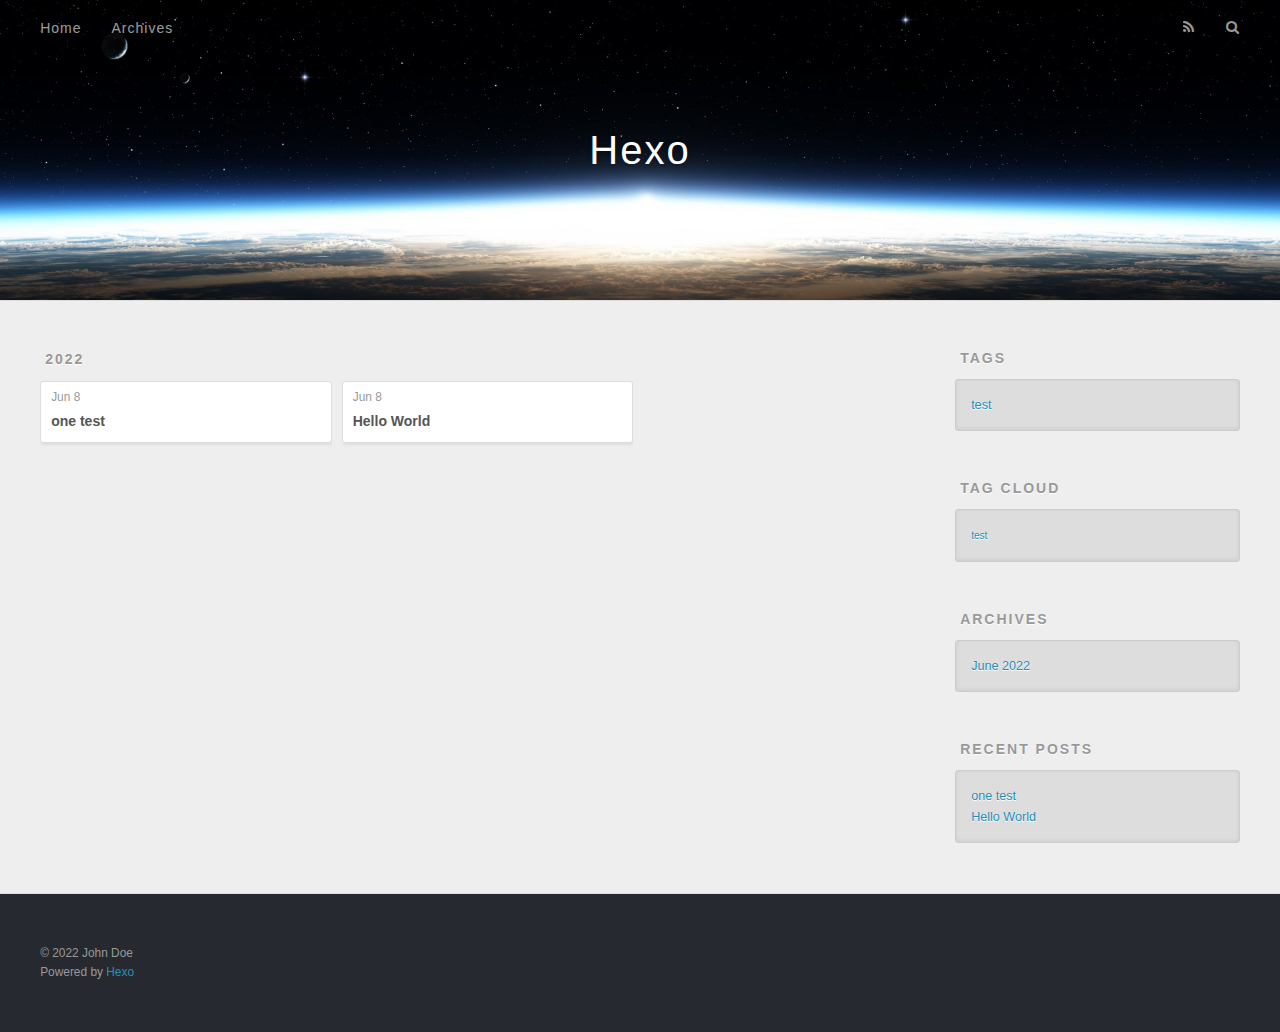
==== archives/index.html @ 31ae052a "Site updated: 2022-06-08 11:50:20" ====
<!DOCTYPE html>
<html>
<head>
  <meta charset="utf-8">
  

  
  <title>Archives | Hexo</title>
  <meta name="viewport" content="width=device-width, initial-scale=1, maximum-scale=1">
  <meta property="og:type" content="website">
<meta property="og:title" content="Hexo">
<meta property="og:url" content="http://example.com/archives/index.html">
<meta property="og:site_name" content="Hexo">
<meta property="og:locale" content="en_US">
<meta property="article:author" content="John Doe">
<meta name="twitter:card" content="summary">
  
    <link rel="alternate" href="/atom.xml" title="Hexo" type="application/atom+xml">
  
  
    <link rel="icon" href="/favicon.png">
  
  
    <link href="//fonts.googleapis.com/css?family=Source+Code+Pro" rel="stylesheet" type="text/css">
  
  
<link rel="stylesheet" href="/css/style.css">

<meta name="generator" content="Hexo 5.4.2"></head>

<body>
  <div id="container">
    <div id="wrap">
      <header id="header">
  <div id="banner"></div>
  <div id="header-outer" class="outer">
    <div id="header-title" class="inner">
      <h1 id="logo-wrap">
        <a href="/" id="logo">Hexo</a>
      </h1>
      
    </div>
    <div id="header-inner" class="inner">
      <nav id="main-nav">
        <a id="main-nav-toggle" class="nav-icon"></a>
        
          <a class="main-nav-link" href="/">Home</a>
        
          <a class="main-nav-link" href="/archives">Archives</a>
        
      </nav>
      <nav id="sub-nav">
        
          <a id="nav-rss-link" class="nav-icon" href="/atom.xml" title="RSS Feed"></a>
        
        <a id="nav-search-btn" class="nav-icon" title="Search"></a>
      </nav>
      <div id="search-form-wrap">
        <form action="//google.com/search" method="get" accept-charset="UTF-8" class="search-form"><input type="search" name="q" class="search-form-input" placeholder="Search"><button type="submit" class="search-form-submit">&#xF002;</button><input type="hidden" name="sitesearch" value="http://example.com"></form>
      </div>
    </div>
  </div>
</header>
      <div class="outer">
        <section id="main">
  
  
    
    
      
      
      <section class="archives-wrap">
        <div class="archive-year-wrap">
          <a href="/archives/2022" class="archive-year">2022</a>
        </div>
        <div class="archives">
    
    <article class="archive-article archive-type-post">
  <div class="archive-article-inner">
    <header class="archive-article-header">
      <a href="/2022/06/08/one-test/" class="archive-article-date">
  <time datetime="2022-06-08T03:09:24.000Z" itemprop="datePublished">Jun 8</time>
</a>
      
  
    <h1 itemprop="name">
      <a class="archive-article-title" href="/2022/06/08/one-test/">one test</a>
    </h1>
  

    </header>
  </div>
</article>
  
    
    
    <article class="archive-article archive-type-post">
  <div class="archive-article-inner">
    <header class="archive-article-header">
      <a href="/2022/06/08/hello-world/" class="archive-article-date">
  <time datetime="2022-06-07T18:07:45.039Z" itemprop="datePublished">Jun 8</time>
</a>
      
  
    <h1 itemprop="name">
      <a class="archive-article-title" href="/2022/06/08/hello-world/">Hello World</a>
    </h1>
  

    </header>
  </div>
</article>
  
  
    </div></section>
  


</section>
        
          <aside id="sidebar">
  
    

  
    
  <div class="widget-wrap">
    <h3 class="widget-title">Tags</h3>
    <div class="widget">
      <ul class="tag-list" itemprop="keywords"><li class="tag-list-item"><a class="tag-list-link" href="/tags/test/" rel="tag">test</a></li></ul>
    </div>
  </div>


  
    
  <div class="widget-wrap">
    <h3 class="widget-title">Tag Cloud</h3>
    <div class="widget tagcloud">
      <a href="/tags/test/" style="font-size: 10px;">test</a>
    </div>
  </div>

  
    
  <div class="widget-wrap">
    <h3 class="widget-title">Archives</h3>
    <div class="widget">
      <ul class="archive-list"><li class="archive-list-item"><a class="archive-list-link" href="/archives/2022/06/">June 2022</a></li></ul>
    </div>
  </div>


  
    
  <div class="widget-wrap">
    <h3 class="widget-title">Recent Posts</h3>
    <div class="widget">
      <ul>
        
          <li>
            <a href="/2022/06/08/one-test/">one test</a>
          </li>
        
          <li>
            <a href="/2022/06/08/hello-world/">Hello World</a>
          </li>
        
      </ul>
    </div>
  </div>

  
</aside>
        
      </div>
      <footer id="footer">
  
  <div class="outer">
    <div id="footer-info" class="inner">
      &copy; 2022 John Doe<br>
      Powered by <a href="http://hexo.io/" target="_blank">Hexo</a>
    </div>
  </div>
</footer>
    </div>
    <nav id="mobile-nav">
  
    <a href="/" class="mobile-nav-link">Home</a>
  
    <a href="/archives" class="mobile-nav-link">Archives</a>
  
</nav>
    

<script src="//ajax.googleapis.com/ajax/libs/jquery/2.0.3/jquery.min.js"></script>


  
<link rel="stylesheet" href="/fancybox/jquery.fancybox.css">

  
<script src="/fancybox/jquery.fancybox.pack.js"></script>




<script src="/js/script.js"></script>




  </div>
</body>
</html>
---- css/style.css ----
body {
  width: 100%;
}
body:before,
body:after {
  content: "";
  display: table;
}
body:after {
  clear: both;
}
html,
body,
div,
span,
applet,
object,
iframe,
h1,
h2,
h3,
h4,
h5,
h6,
p,
blockquote,
pre,
a,
abbr,
acronym,
address,
big,
cite,
code,
del,
dfn,
em,
img,
ins,
kbd,
q,
s,
samp,
small,
strike,
strong,
sub,
sup,
tt,
var,
dl,
dt,
dd,
ol,
ul,
li,
fieldset,
form,
label,
legend,
table,
caption,
tbody,
tfoot,
thead,
tr,
th,
td {
  margin: 0;
  padding: 0;
  border: 0;
  outline: 0;
  font-weight: inherit;
  font-style: inherit;
  font-family: inherit;
  font-size: 100%;
  vertical-align: baseline;
}
body {
  line-height: 1;
  color: #000;
  background: #fff;
}
ol,
ul {
  list-style: none;
}
table {
  border-collapse: separate;
  border-spacing: 0;
  vertical-align: middle;
}
caption,
th,
td {
  text-align: left;
  font-weight: normal;
  vertical-align: middle;
}
a img {
  border: none;
}
input,
button {
  margin: 0;
  padding: 0;
}
input::-moz-focus-inner,
button::-moz-focus-inner {
  border: 0;
  padding: 0;
}
@font-face {
  font-family: FontAwesome;
  font-style: normal;
  font-weight: normal;
  src: url("fonts/fontawesome-webfont.eot?v=#4.0.3");
  src: url("fonts/fontawesome-webfont.eot?#iefix&v=#4.0.3") format("embedded-opentype"), url("fonts/fontawesome-webfont.woff?v=#4.0.3") format("woff"), url("fonts/fontawesome-webfont.ttf?v=#4.0.3") format("truetype"), url("fonts/fontawesome-webfont.svg#fontawesomeregular?v=#4.0.3") format("svg");
}
html,
body,
#container {
  height: 100%;
}
body {
  background: #eee;
  font: 14px -apple-system, BlinkMacSystemFont, "Segoe UI", "Roboto", "Oxygen", "Ubuntu", "Cantarell", "Fira Sans", "Droid Sans", "Helvetica Neue", sans-serif;
  -webkit-text-size-adjust: 100%;
}
.outer {
  max-width: 1220px;
  margin: 0 auto;
  padding: 0 20px;
}
.outer:before,
.outer:after {
  content: "";
  display: table;
}
.outer:after {
  clear: both;
}
.inner {
  display: inline;
  float: left;
  width: 98.33333333333333%;
  margin: 0 0.833333333333333%;
}
.left,
.alignleft {
  float: left;
}
.right,
.alignright {
  float: right;
}
.clear {
  clear: both;
}
#container {
  position: relative;
}
.mobile-nav-on {
  overflow: hidden;
}
#wrap {
  height: 100%;
  width: 100%;
  position: absolute;
  top: 0;
  left: 0;
  -webkit-transition: 0.2s ease-out;
  -moz-transition: 0.2s ease-out;
  -ms-transition: 0.2s ease-out;
  transition: 0.2s ease-out;
  z-index: 1;
  background: #eee;
}
.mobile-nav-on #wrap {
  left: 280px;
}
@media screen and (min-width: 768px) {
  #main {
    display: inline;
    float: left;
    width: 73.33333333333333%;
    margin: 0 0.833333333333333%;
  }
}
.article-date,
.article-category-link,
.archive-year,
.widget-title {
  text-decoration: none;
  text-transform: uppercase;
  letter-spacing: 2px;
  color: #999;
  margin-bottom: 1em;
  margin-left: 5px;
  line-height: 1em;
  text-shadow: 0 1px #fff;
  font-weight: bold;
}
.article-inner,
.archive-article-inner {
  background: #fff;
  -webkit-box-shadow: 1px 2px 3px #ddd;
  box-shadow: 1px 2px 3px #ddd;
  border: 1px solid #ddd;
  border-radius: 3px;
}
.article-entry h1,
.widget h1 {
  font-size: 2em;
}
.article-entry h2,
.widget h2 {
  font-size: 1.5em;
}
.article-entry h3,
.widget h3 {
  font-size: 1.3em;
}
.article-entry h4,
.widget h4 {
  font-size: 1.2em;
}
.article-entry h5,
.widget h5 {
  font-size: 1em;
}
.article-entry h6,
.widget h6 {
  font-size: 1em;
  color: #999;
}
.article-entry hr,
.widget hr {
  border: 1px dashed #ddd;
}
.article-entry strong,
.widget strong {
  font-weight: bold;
}
.article-entry em,
.widget em,
.article-entry cite,
.widget cite {
  font-style: italic;
}
.article-entry sup,
.widget sup,
.article-entry sub,
.widget sub {
  font-size: 0.75em;
  line-height: 0;
  position: relative;
  vertical-align: baseline;
}
.article-entry sup,
.widget sup {
  top: -0.5em;
}
.article-entry sub,
.widget sub {
  bottom: -0.2em;
}
.article-entry small,
.widget small {
  font-size: 0.85em;
}
.article-entry acronym,
.widget acronym,
.article-entry abbr,
.widget abbr {
  border-bottom: 1px dotted;
}
.article-entry ul,
.widget ul,
.article-entry ol,
.widget ol,
.article-entry dl,
.widget dl {
  margin: 0 20px;
  line-height: 1.6em;
}
.article-entry ul ul,
.widget ul ul,
.article-entry ol ul,
.widget ol ul,
.article-entry ul ol,
.widget ul ol,
.article-entry ol ol,
.widget ol ol {
  margin-top: 0;
  margin-bottom: 0;
}
.article-entry ul,
.widget ul {
  list-style: disc;
}
.article-entry ol,
.widget ol {
  list-style: decimal;
}
.article-entry dt,
.widget dt {
  font-weight: bold;
}
#header {
  height: 300px;
  position: relative;
  border-bottom: 1px solid #ddd;
}
#header:before,
#header:after {
  content: "";
  position: absolute;
  left: 0;
  right: 0;
  height: 40px;
}
#header:before {
  top: 0;
  background: -webkit-linear-gradient(rgba(0,0,0,0.2), transparent);
  background: -moz-linear-gradient(rgba(0,0,0,0.2), transparent);
  background: -ms-linear-gradient(rgba(0,0,0,0.2), transparent);
  background: linear-gradient(rgba(0,0,0,0.2), transparent);
}
#header:after {
  bottom: 0;
  background: -webkit-linear-gradient(transparent, rgba(0,0,0,0.2));
  background: -moz-linear-gradient(transparent, rgba(0,0,0,0.2));
  background: -ms-linear-gradient(transparent, rgba(0,0,0,0.2));
  background: linear-gradient(transparent, rgba(0,0,0,0.2));
}
#header-outer {
  height: 100%;
  position: relative;
}
#header-inner {
  position: relative;
  overflow: hidden;
}
#banner {
  position: absolute;
  top: 0;
  left: 0;
  width: 100%;
  height: 100%;
  background: url("images/banner.jpg") center #000;
  background-size: cover;
  z-index: -1;
}
#header-title {
  text-align: center;
  height: 40px;
  position: absolute;
  top: 50%;
  left: 0;
  margin-top: -20px;
}
#logo,
#subtitle {
  text-decoration: none;
  color: #fff;
  font-weight: 300;
  text-shadow: 0 1px 4px rgba(0,0,0,0.3);
}
#logo {
  font-size: 40px;
  line-height: 40px;
  letter-spacing: 2px;
}
#subtitle {
  font-size: 16px;
  line-height: 16px;
  letter-spacing: 1px;
}
#subtitle-wrap {
  margin-top: 16px;
}
#main-nav {
  float: left;
  margin-left: -15px;
}
.nav-icon,
.main-nav-link {
  float: left;
  color: #fff;
  opacity: 0.6;
  text-decoration: none;
  text-shadow: 0 1px rgba(0,0,0,0.2);
  -webkit-transition: opacity 0.2s;
  -moz-transition: opacity 0.2s;
  -ms-transition: opacity 0.2s;
  transition: opacity 0.2s;
  display: block;
  padding: 20px 15px;
}
.nav-icon:hover,
.main-nav-link:hover {
  opacity: 1;
}
.nav-icon {
  font-family: FontAwesome;
  text-align: center;
  font-size: 14px;
  width: 14px;
  height: 14px;
  padding: 20px 15px;
  position: relative;
  cursor: pointer;
}
.main-nav-link {
  font-weight: 300;
  letter-spacing: 1px;
}
@media screen and (max-width: 479px) {
  .main-nav-link {
    display: none;
  }
}
#main-nav-toggle {
  display: none;
}
#main-nav-toggle:before {
  content: "\f0c9";
}
@media screen and (max-width: 479px) {
  #main-nav-toggle {
    display: block;
  }
}
#sub-nav {
  float: right;
  margin-right: -15px;
}
#nav-rss-link:before {
  content: "\f09e";
}
#nav-search-btn:before {
  content: "\f002";
}
#search-form-wrap {
  position: absolute;
  top: 15px;
  width: 150px;
  height: 30px;
  right: -150px;
  opacity: 0;
  -webkit-transition: 0.2s ease-out;
  -moz-transition: 0.2s ease-out;
  -ms-transition: 0.2s ease-out;
  transition: 0.2s ease-out;
}
#search-form-wrap.on {
  opacity: 1;
  right: 0;
}
@media screen and (max-width: 479px) {
  #search-form-wrap {
    width: 100%;
    right: -100%;
  }
}
.search-form {
  position: absolute;
  top: 0;
  left: 0;
  right: 0;
  background: #fff;
  padding: 5px 15px;
  border-radius: 15px;
  -webkit-box-shadow: 0 0 10px rgba(0,0,0,0.3);
  box-shadow: 0 0 10px rgba(0,0,0,0.3);
}
.search-form-input {
  border: none;
  background: none;
  color: #555;
  width: 100%;
  font: 13px -apple-system, BlinkMacSystemFont, "Segoe UI", "Roboto", "Oxygen", "Ubuntu", "Cantarell", "Fira Sans", "Droid Sans", "Helvetica Neue", sans-serif;
  outline: none;
}
.search-form-input::-webkit-search-results-decoration,
.search-form-input::-webkit-search-cancel-button {
  -webkit-appearance: none;
}
.search-form-submit {
  position: absolute;
  top: 50%;
  right: 10px;
  margin-top: -7px;
  font: 13px FontAwesome;
  border: none;
  background: none;
  color: #bbb;
  cursor: pointer;
}
.search-form-submit:hover,
.search-form-submit:focus {
  color: #777;
}
.article {
  margin: 50px 0;
}
.article-inner {
  overflow: hidden;
}
.article-meta:before,
.article-meta:after {
  content: "";
  display: table;
}
.article-meta:after {
  clear: both;
}
.article-date {
  float: left;
}
.article-category {
  float: left;
  line-height: 1em;
  color: #ccc;
  text-shadow: 0 1px #fff;
  margin-left: 8px;
}
.article-category:before {
  content: "\2022";
}
.article-category-link {
  margin: 0 12px 1em;
}
.article-header {
  padding: 20px 20px 0;
}
.article-title {
  text-decoration: none;
  font-size: 2em;
  font-weight: bold;
  color: #555;
  line-height: 1.1em;
  -webkit-transition: color 0.2s;
  -moz-transition: color 0.2s;
  -ms-transition: color 0.2s;
  transition: color 0.2s;
}
a.article-title:hover {
  color: #258fb8;
}
.article-entry {
  color: #555;
  padding: 0 20px;
}
.article-entry:before,
.article-entry:after {
  content: "";
  display: table;
}
.article-entry:after {
  clear: both;
}
.article-entry p,
.article-entry table {
  line-height: 1.6em;
  margin: 1.6em 0;
}
.article-entry h1,
.article-entry h2,
.article-entry h3,
.article-entry h4,
.article-entry h5,
.article-entry h6 {
  font-weight: bold;
}
.article-entry h1,
.article-entry h2,
.article-entry h3,
.article-entry h4,
.article-entry h5,
.article-entry h6 {
  line-height: 1.1em;
  margin: 1.1em 0;
}
.article-entry a {
  color: #258fb8;
  text-decoration: none;
}
.article-entry a:hover {
  text-decoration: underline;
}
.article-entry ul,
.article-entry ol,
.article-entry dl {
  margin-top: 1.6em;
  margin-bottom: 1.6em;
}
.article-entry img,
.article-entry video {
  max-width: 100%;
  height: auto;
  display: block;
  margin: auto;
}
.article-entry iframe {
  border: none;
}
.article-entry table {
  width: 100%;
  border-collapse: collapse;
  border-spacing: 0;
}
.article-entry th {
  font-weight: bold;
  border-bottom: 3px solid #ddd;
  padding-bottom: 0.5em;
}
.article-entry td {
  border-bottom: 1px solid #ddd;
  padding: 10px 0;
}
.article-entry blockquote {
  font-family: Georgia, "Times New Roman", serif;
  font-size: 1.4em;
  margin: 1.6em 20px;
  text-align: center;
}
.article-entry blockquote footer {
  font-size: 14px;
  margin: 1.6em 0;
  font-family: -apple-system, BlinkMacSystemFont, "Segoe UI", "Roboto", "Oxygen", "Ubuntu", "Cantarell", "Fira Sans", "Droid Sans", "Helvetica Neue", sans-serif;
}
.article-entry blockquote footer cite:before {
  content: "—";
  padding: 0 0.5em;
}
.article-entry .pullquote {
  text-align: left;
  width: 45%;
  margin: 0;
}
.article-entry .pullquote.left {
  margin-left: 0.5em;
  margin-right: 1em;
}
.article-entry .pullquote.right {
  margin-right: 0.5em;
  margin-left: 1em;
}
.article-entry .caption {
  color: #999;
  display: block;
  font-size: 0.9em;
  margin-top: 0.5em;
  position: relative;
  text-align: center;
}
.article-entry .video-container {
  position: relative;
  padding-top: 56.25%;
  height: 0;
  overflow: hidden;
}
.article-entry .video-container iframe,
.article-entry .video-container object,
.article-entry .video-container embed {
  position: absolute;
  top: 0;
  left: 0;
  width: 100%;
  height: 100%;
  margin-top: 0;
}
.article-more-link a {
  display: inline-block;
  line-height: 1em;
  padding: 6px 15px;
  border-radius: 15px;
  background: #eee;
  color: #999;
  text-shadow: 0 1px #fff;
  text-decoration: none;
}
.article-more-link a:hover {
  background: #258fb8;
  color: #fff;
  text-decoration: none;
  text-shadow: 0 1px #1e7293;
}
.article-footer {
  font-size: 0.85em;
  line-height: 1.6em;
  border-top: 1px solid #ddd;
  padding-top: 1.6em;
  margin: 0 20px 20px;
}
.article-footer:before,
.article-footer:after {
  content: "";
  display: table;
}
.article-footer:after {
  clear: both;
}
.article-footer a {
  color: #999;
  text-decoration: none;
}
.article-footer a:hover {
  color: #555;
}
.article-tag-list-item {
  float: left;
  margin-right: 10px;
}
.article-tag-list-link:before {
  content: "#";
}
.article-comment-link {
  float: right;
}
.article-comment-link:before {
  content: "\f075";
  font-family: FontAwesome;
  padding-right: 8px;
}
.article-share-link {
  cursor: pointer;
  float: right;
  margin-left: 20px;
}
.article-share-link:before {
  content: "\f064";
  font-family: FontAwesome;
  padding-right: 6px;
}
#article-nav {
  position: relative;
}
#article-nav:before,
#article-nav:after {
  content: "";
  display: table;
}
#article-nav:after {
  clear: both;
}
@media screen and (min-width: 768px) {
  #article-nav {
    margin: 50px 0;
  }
  #article-nav:before {
    width: 8px;
    height: 8px;
    position: absolute;
    top: 50%;
    left: 50%;
    margin-top: -4px;
    margin-left: -4px;
    content: "";
    border-radius: 50%;
    background: #ddd;
    -webkit-box-shadow: 0 1px 2px #fff;
    box-shadow: 0 1px 2px #fff;
  }
}
.article-nav-link-wrap {
  text-decoration: none;
  text-shadow: 0 1px #fff;
  color: #999;
  -webkit-box-sizing: border-box;
  -moz-box-sizing: border-box;
  box-sizing: border-box;
  margin-top: 50px;
  text-align: center;
  display: block;
}
.article-nav-link-wrap:hover {
  color: #555;
}
@media screen and (min-width: 768px) {
  .article-nav-link-wrap {
    width: 50%;
    margin-top: 0;
  }
}
@media screen and (min-width: 768px) {
  #article-nav-newer {
    float: left;
    text-align: right;
    padding-right: 20px;
  }
}
@media screen and (min-width: 768px) {
  #article-nav-older {
    float: right;
    text-align: left;
    padding-left: 20px;
  }
}
.article-nav-caption {
  text-transform: uppercase;
  letter-spacing: 2px;
  color: #ddd;
  line-height: 1em;
  font-weight: bold;
}
#article-nav-newer .article-nav-caption {
  margin-right: -2px;
}
.article-nav-title {
  font-size: 0.85em;
  line-height: 1.6em;
  margin-top: 0.5em;
}
.article-share-box {
  position: absolute;
  display: none;
  background: #fff;
  -webkit-box-shadow: 1px 2px 10px rgba(0,0,0,0.2);
  box-shadow: 1px 2px 10px rgba(0,0,0,0.2);
  border-radius: 3px;
  margin-left: -145px;
  overflow: hidden;
  z-index: 1;
}
.article-share-box.on {
  display: block;
}
.article-share-input {
  width: 100%;
  background: none;
  -webkit-box-sizing: border-box;
  -moz-box-sizing: border-box;
  box-sizing: border-box;
  font: 14px -apple-system, BlinkMacSystemFont, "Segoe UI", "Roboto", "Oxygen", "Ubuntu", "Cantarell", "Fira Sans", "Droid Sans", "Helvetica Neue", sans-serif;
  padding: 0 15px;
  color: #555;
  outline: none;
  border: 1px solid #ddd;
  border-radius: 3px 3px 0 0;
  height: 36px;
  line-height: 36px;
}
.article-share-links {
  background: #eee;
}
.article-share-links:before,
.article-share-links:after {
  content: "";
  display: table;
}
.article-share-links:after {
  clear: both;
}
.article-share-twitter,
.article-share-facebook,
.article-share-pinterest,
.article-share-google {
  width: 50px;
  height: 36px;
  display: block;
  float: left;
  position: relative;
  color: #999;
  text-shadow: 0 1px #fff;
}
.article-share-twitter:before,
.article-share-facebook:before,
.article-share-pinterest:before,
.article-share-google:before {
  font-size: 20px;
  font-family: FontAwesome;
  width: 20px;
  height: 20px;
  position: absolute;
  top: 50%;
  left: 50%;
  margin-top: -10px;
  margin-left: -10px;
  text-align: center;
}
.article-share-twitter:hover,
.article-share-facebook:hover,
.article-share-pinterest:hover,
.article-share-google:hover {
  color: #fff;
}
.article-share-twitter:before {
  content: "\f099";
}
.article-share-twitter:hover {
  background: #00aced;
  text-shadow: 0 1px #008abe;
}
.article-share-facebook:before {
  content: "\f09a";
}
.article-share-facebook:hover {
  background: #3b5998;
  text-shadow: 0 1px #2f477a;
}
.article-share-pinterest:before {
  content: "\f0d2";
}
.article-share-pinterest:hover {
  background: #cb2027;
  text-shadow: 0 1px #a21a1f;
}
.article-share-google:before {
  content: "\f0d5";
}
.article-share-google:hover {
  background: #dd4b39;
  text-shadow: 0 1px #be3221;
}
.article-gallery {
  background: #000;
  position: relative;
}
.article-gallery-photos {
  position: relative;
  overflow: hidden;
}
.article-gallery-img {
  display: none;
  max-width: 100%;
}
.article-gallery-img:first-child {
  display: block;
}
.article-gallery-img.loaded {
  position: absolute;
  display: block;
}
.article-gallery-img img {
  display: block;
  max-width: 100%;
  margin: 0 auto;
}
#comments {
  background: #fff;
  -webkit-box-shadow: 1px 2px 3px #ddd;
  box-shadow: 1px 2px 3px #ddd;
  padding: 20px;
  border: 1px solid #ddd;
  border-radius: 3px;
  margin: 50px 0;
}
#comments a {
  color: #258fb8;
}
.archives-wrap {
  margin: 50px 0;
}
.archives:before,
.archives:after {
  content: "";
  display: table;
}
.archives:after {
  clear: both;
}
.archive-year-wrap {
  margin-bottom: 1em;
}
.archives {
  -webkit-column-gap: 10px;
  -moz-column-gap: 10px;
  column-gap: 10px;
}
@media screen and (min-width: 480px) and (max-width: 767px) {
  .archives {
    -webkit-column-count: 2;
    -moz-column-count: 2;
    column-count: 2;
  }
}
@media screen and (min-width: 768px) {
  .archives {
    -webkit-column-count: 3;
    -moz-column-count: 3;
    column-count: 3;
  }
}
.archive-article {
  -webkit-column-break-inside: avoid;
  page-break-inside: avoid;
  overflow: hidden;
  break-inside: avoid-column;
}
.archive-article-inner {
  padding: 10px;
  margin-bottom: 15px;
}
.archive-article-title {
  text-decoration: none;
  font-weight: bold;
  color: #555;
  -webkit-transition: color 0.2s;
  -moz-transition: color 0.2s;
  -ms-transition: color 0.2s;
  transition: color 0.2s;
  line-height: 1.6em;
}
.archive-article-title:hover {
  color: #258fb8;
}
.archive-article-footer {
  margin-top: 1em;
}
.archive-article-date {
  color: #999;
  text-decoration: none;
  font-size: 0.85em;
  line-height: 1em;
  margin-bottom: 0.5em;
  display: block;
}
#page-nav {
  margin: 50px auto;
  background: #fff;
  -webkit-box-shadow: 1px 2px 3px #ddd;
  box-shadow: 1px 2px 3px #ddd;
  border: 1px solid #ddd;
  border-radius: 3px;
  text-align: center;
  color: #999;
  overflow: hidden;
}
#page-nav:before,
#page-nav:after {
  content: "";
  display: table;
}
#page-nav:after {
  clear: both;
}
#page-nav a,
#page-nav span {
  padding: 10px 20px;
  line-height: 1;
  height: 2ex;
}
#page-nav a {
  color: #999;
  text-decoration: none;
}
#page-nav a:hover {
  background: #999;
  color: #fff;
}
#page-nav .prev {
  float: left;
}
#page-nav .next {
  float: right;
}
#page-nav .page-number {
  display: inline-block;
}
@media screen and (max-width: 479px) {
  #page-nav .page-number {
    display: none;
  }
}
#page-nav .current {
  color: #555;
  font-weight: bold;
}
#page-nav .space {
  color: #ddd;
}
#footer {
  background: #262a30;
  padding: 50px 0;
  border-top: 1px solid #ddd;
  color: #999;
}
#footer a {
  color: #258fb8;
  text-decoration: none;
}
#footer a:hover {
  text-decoration: underline;
}
#footer-info {
  line-height: 1.6em;
  font-size: 0.85em;
}
.article-entry pre,
.article-entry .highlight {
  background: #2d2d2d;
  margin: 0 -20px;
  padding: 15px 20px;
  border-style: solid;
  border-color: #ddd;
  border-width: 1px 0;
  overflow: auto;
  color: #ccc;
  line-height: 22.400000000000002px;
}
.article-entry .highlight .gutter pre,
.article-entry .gist .gist-file .gist-data .line-numbers {
  color: #666;
  font-size: 0.85em;
}
.article-entry pre,
.article-entry code {
  font-family: "Source Code Pro", Consolas, Monaco, Menlo, Consolas, monospace;
}
.article-entry code {
  background: #eee;
  text-shadow: 0 1px #fff;
  padding: 0 0.3em;
}
.article-entry pre code {
  background: none;
  text-shadow: none;
  padding: 0;
}
.article-entry .highlight pre {
  border: none;
  margin: 0;
  padding: 0;
}
.article-entry .highlight table {
  margin: 0;
  width: auto;
}
.article-entry .highlight td {
  border: none;
  padding: 0;
}
.article-entry .highlight figcaption {
  font-size: 0.85em;
  color: #999;
  line-height: 1em;
  margin-bottom: 1em;
}
.article-entry .highlight figcaption:before,
.article-entry .highlight figcaption:after {
  content: "";
  display: table;
}
.article-entry .highlight figcaption:after {
  clear: both;
}
.article-entry .highlight figcaption a {
  float: right;
}
.article-entry .highlight .gutter pre {
  text-align: right;
  padding-right: 20px;
}
.article-entry .highlight .line {
  height: 22.400000000000002px;
}
.article-entry .highlight .line.marked {
  background: #515151;
}
.article-entry .gist {
  margin: 0 -20px;
  border-style: solid;
  border-color: #ddd;
  border-width: 1px 0;
  background: #2d2d2d;
  padding: 15px 20px 15px 0;
}
.article-entry .gist .gist-file {
  border: none;
  font-family: "Source Code Pro", Consolas, Monaco, Menlo, Consolas, monospace;
  margin: 0;
}
.article-entry .gist .gist-file .gist-data {
  background: none;
  border: none;
}
.article-entry .gist .gist-file .gist-data .line-numbers {
  background: none;
  border: none;
  padding: 0 20px 0 0;
}
.article-entry .gist .gist-file .gist-data .line-data {
  padding: 0 !important;
}
.article-entry .gist .gist-file .highlight {
  margin: 0;
  padding: 0;
  border: none;
}
.article-entry .gist .gist-file .gist-meta {
  background: #2d2d2d;
  color: #999;
  font: 0.85em -apple-system, BlinkMacSystemFont, "Segoe UI", "Roboto", "Oxygen", "Ubuntu", "Cantarell", "Fira Sans", "Droid Sans", "Helvetica Neue", sans-serif;
  text-shadow: 0 0;
  padding: 0;
  margin-top: 1em;
  margin-left: 20px;
}
.article-entry .gist .gist-file .gist-meta a {
  color: #258fb8;
  font-weight: normal;
}
.article-entry .gist .gist-file .gist-meta a:hover {
  text-decoration: underline;
}
pre .comment,
pre .title {
  color: #999;
}
pre .variable,
pre .attribute,
pre .tag,
pre .regexp,
pre .ruby .constant,
pre .xml .tag .title,
pre .xml .pi,
pre .xml .doctype,
pre .html .doctype,
pre .css .id,
pre .css .class,
pre .css .pseudo {
  color: #f2777a;
}
pre .number,
pre .preprocessor,
pre .built_in,
pre .literal,
pre .params,
pre .constant {
  color: #f99157;
}
pre .class,
pre .ruby .class .title,
pre .css .rules .attribute {
  color: #9c9;
}
pre .string,
pre .value,
pre .inheritance,
pre .header,
pre .ruby .symbol,
pre .xml .cdata {
  color: #9c9;
}
pre .css .hexcolor {
  color: #6cc;
}
pre .function,
pre .python .decorator,
pre .python .title,
pre .ruby .function .title,
pre .ruby .title .keyword,
pre .perl .sub,
pre .javascript .title,
pre .coffeescript .title {
  color: #69c;
}
pre .keyword,
pre .javascript .function {
  color: #c9c;
}
@media screen and (max-width: 479px) {
  #mobile-nav {
    position: absolute;
    top: 0;
    left: 0;
    width: 280px;
    height: 100%;
    background: #191919;
    border-right: 1px solid #fff;
  }
}
@media screen and (max-width: 479px) {
  .mobile-nav-link {
    display: block;
    color: #999;
    text-decoration: none;
    padding: 15px 20px;
    font-weight: bold;
  }
  .mobile-nav-link:hover {
    color: #fff;
  }
}
@media screen and (min-width: 768px) {
  #sidebar {
    display: inline;
    float: left;
    width: 23.333333333333332%;
    margin: 0 0.833333333333333%;
  }
}
.widget-wrap {
  margin: 50px 0;
}
.widget {
  color: #777;
  text-shadow: 0 1px #fff;
  background: #ddd;
  -webkit-box-shadow: 0 -1px 4px #ccc inset;
  box-shadow: 0 -1px 4px #ccc inset;
  border: 1px solid #ccc;
  padding: 15px;
  border-radius: 3px;
}
.widget a {
  color: #258fb8;
  text-decoration: none;
}
.widget a:hover {
  text-decoration: underline;
}
.widget ul ul,
.widget ol ul,
.widget dl ul,
.widget ul ol,
.widget ol ol,
.widget dl ol,
.widget ul dl,
.widget ol dl,
.widget dl dl {
  margin-left: 15px;
  list-style: disc;
}
.widget {
  line-height: 1.6em;
  word-wrap: break-word;
  font-size: 0.9em;
}
.widget ul,
.widget ol {
  list-style: none;
  margin: 0;
}
.widget ul ul,
.widget ol ul,
.widget ul ol,
.widget ol ol {
  margin: 0 20px;
}
.widget ul ul,
.widget ol ul {
  list-style: disc;
}
.widget ul ol,
.widget ol ol {
  list-style: decimal;
}
.category-list-count,
.tag-list-count,
.archive-list-count {
  padding-left: 5px;
  color: #999;
  font-size: 0.85em;
}
.category-list-count:before,
.tag-list-count:before,
.archive-list-count:before {
  content: "(";
}
.category-list-count:after,
.tag-list-count:after,
.archive-list-count:after {
  content: ")";
}
.tagcloud a {
  margin-right: 5px;
  display: inline-block;
}
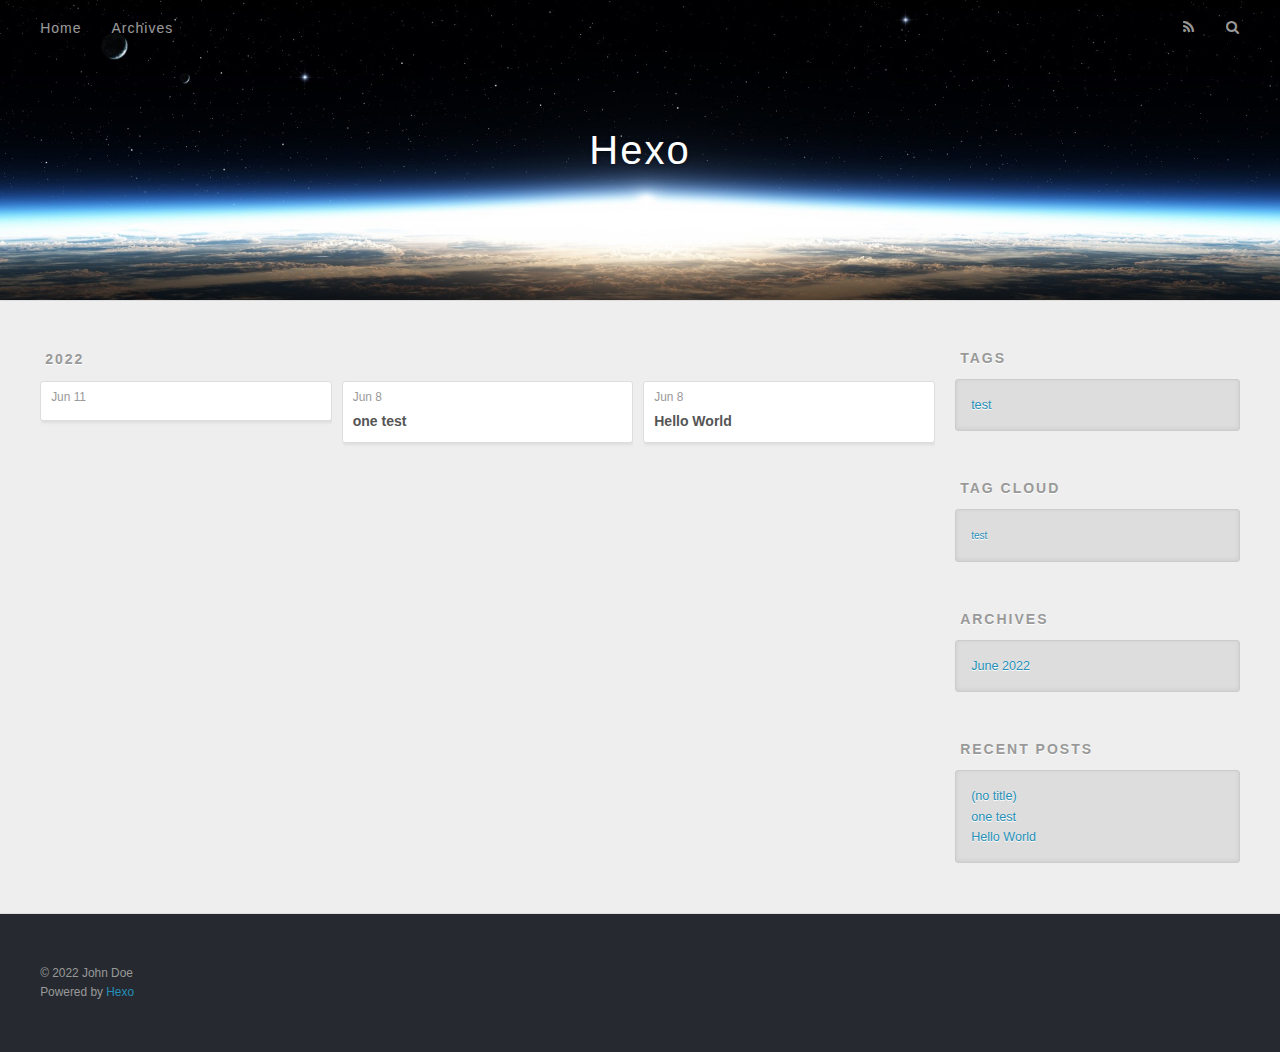
==== commit 172e9b3a: "Site updated: 2022-06-11 00:57:45" ====
--- a/archives/index.html
+++ b/archives/index.html
@@ -78,6 +78,19 @@
     <article class="archive-article archive-type-post">
   <div class="archive-article-inner">
     <header class="archive-article-header">
+      <a href="/2022/06/11/lswpage/" class="archive-article-date">
+  <time datetime="2022-06-10T16:52:51.216Z" itemprop="datePublished">Jun 11</time>
+</a>
+      
+    </header>
+  </div>
+</article>
+  
+    
+    
+    <article class="archive-article archive-type-post">
+  <div class="archive-article-inner">
+    <header class="archive-article-header">
       <a href="/2022/06/08/one-test/" class="archive-article-date">
   <time datetime="2022-06-08T03:09:24.000Z" itemprop="datePublished">Jun 8</time>
 </a>
@@ -159,6 +172,10 @@
       <ul>
         
           <li>
+            <a href="/2022/06/11/lswpage/">(no title)</a>
+          </li>
+        
+          <li>
             <a href="/2022/06/08/one-test/">one test</a>
           </li>
         
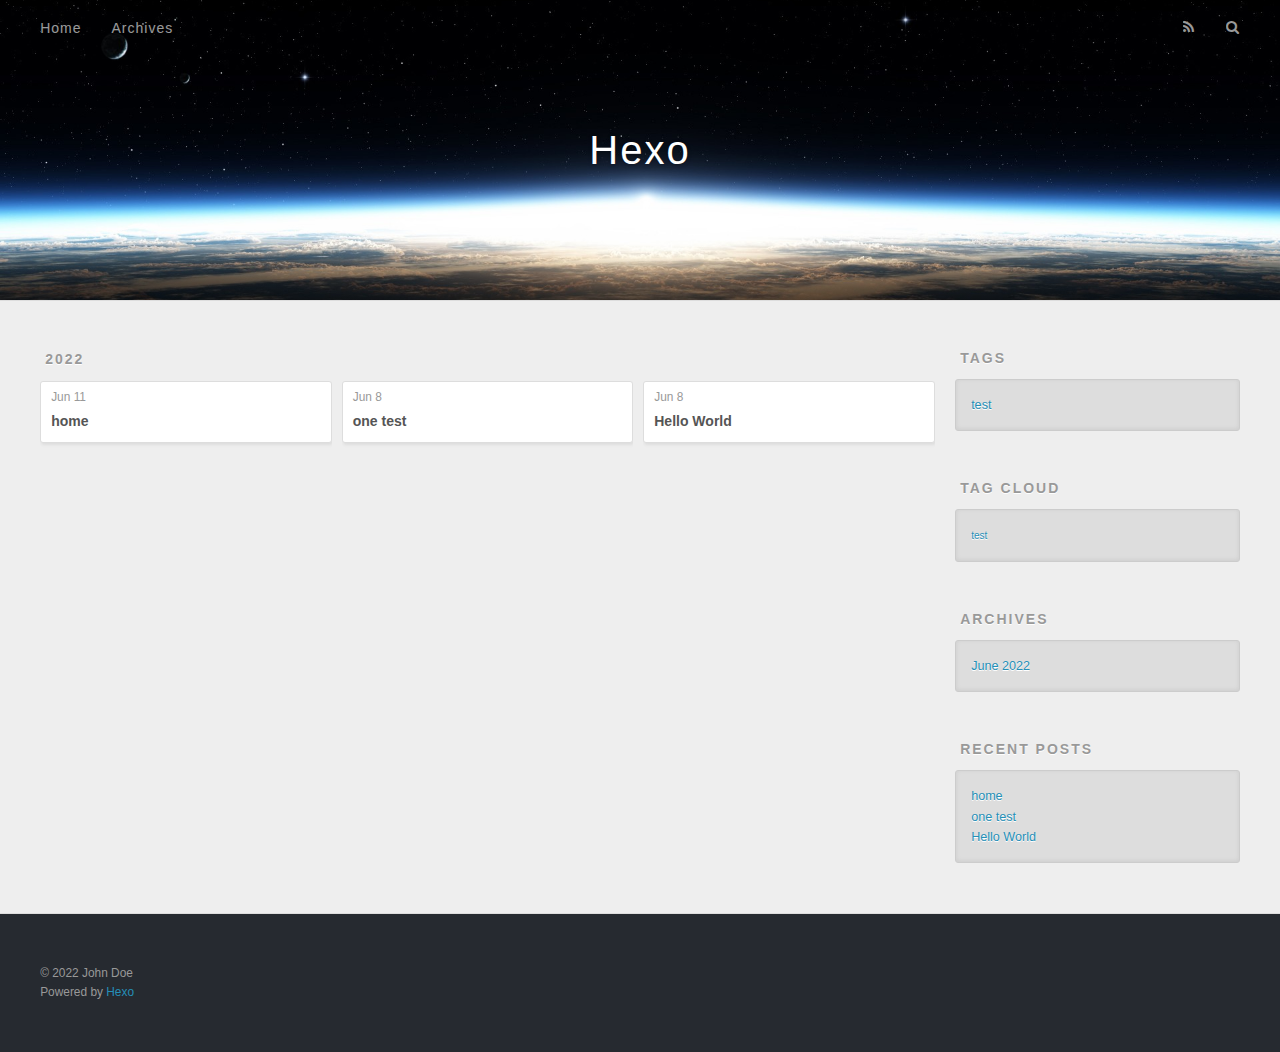
==== commit 867ec1cf: "Site updated: 2022-06-11 01:41:09" ====
--- a/archives/index.html
+++ b/archives/index.html
@@ -79,9 +79,15 @@
   <div class="archive-article-inner">
     <header class="archive-article-header">
       <a href="/2022/06/11/lswpage/" class="archive-article-date">
-  <time datetime="2022-06-10T16:52:51.216Z" itemprop="datePublished">Jun 11</time>
+  <time datetime="2022-06-10T17:09:24.000Z" itemprop="datePublished">Jun 11</time>
 </a>
       
+  
+    <h1 itemprop="name">
+      <a class="archive-article-title" href="/2022/06/11/lswpage/">home</a>
+    </h1>
+  
+
     </header>
   </div>
 </article>
@@ -172,7 +178,7 @@
       <ul>
         
           <li>
-            <a href="/2022/06/11/lswpage/">(no title)</a>
+            <a href="/2022/06/11/lswpage/">home</a>
           </li>
         
           <li>
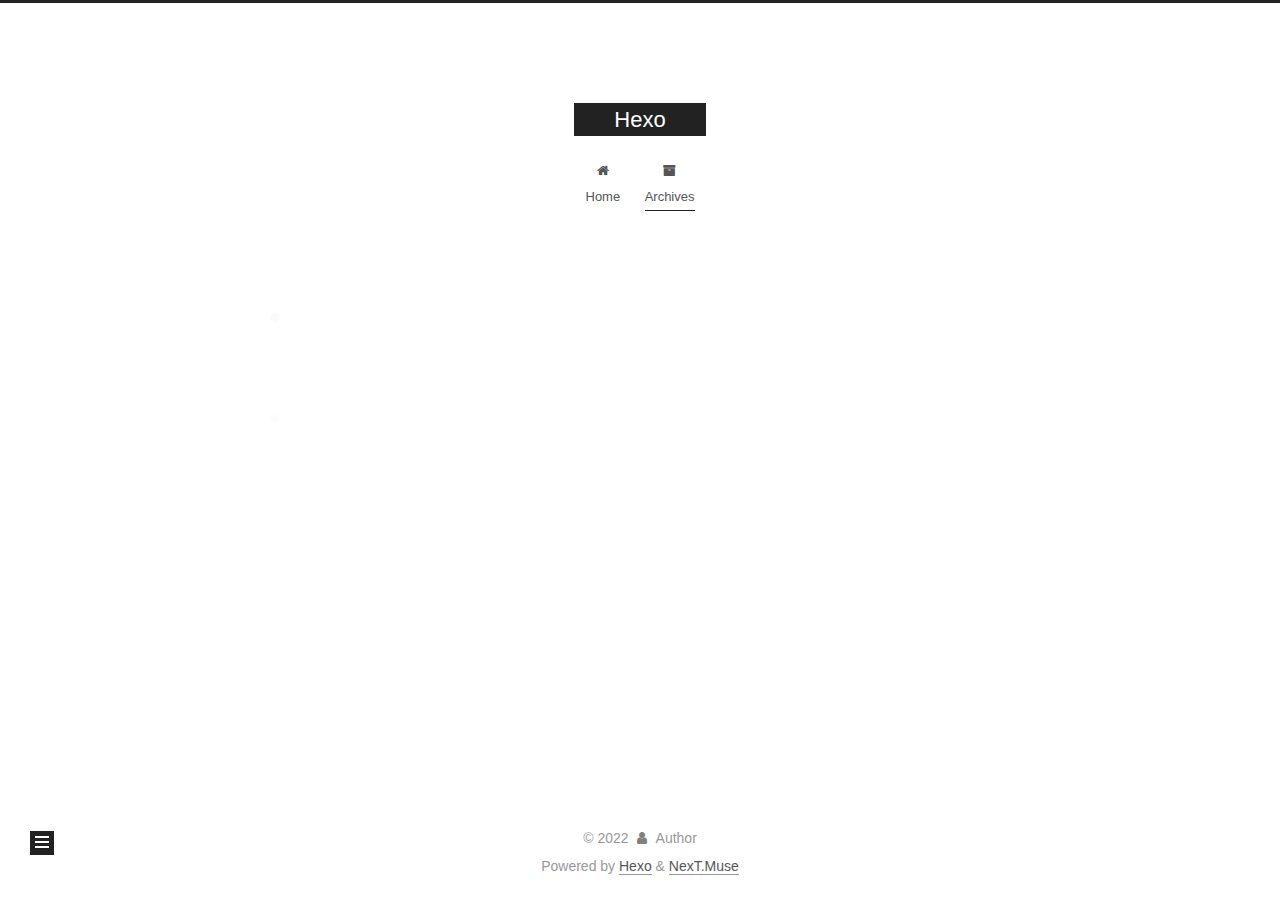
==== commit 5fc6164f: "Site updated: 2022-06-12 18:59:13" ====
--- a/archives/index.html
+++ b/archives/index.html
@@ -1,12 +1,25 @@
 <!DOCTYPE html>
-<html>
+<html lang="en">
 <head>
-  <meta charset="utf-8">
-  
-
-  
-  <title>Archives | Hexo</title>
-  <meta name="viewport" content="width=device-width, initial-scale=1, maximum-scale=1">
+  <meta charset="UTF-8">
+<meta name="viewport" content="width=device-width, initial-scale=1, maximum-scale=2">
+<meta name="theme-color" content="#222">
+<meta name="generator" content="Hexo 5.4.2">
+  <link rel="apple-touch-icon" sizes="180x180" href="/images/apple-touch-icon-next.png">
+  <link rel="icon" type="image/png" sizes="32x32" href="/images/favicon-32x32-next.png">
+  <link rel="icon" type="image/png" sizes="16x16" href="/images/favicon-16x16-next.png">
+  <link rel="mask-icon" href="/images/logo.svg" color="#222">
+
+<link rel="stylesheet" href="/css/main.css">
+
+
+<link rel="stylesheet" href="/lib/font-awesome/css/font-awesome.min.css">
+
+<script id="hexo-configurations">
+    var NexT = window.NexT || {};
+    var CONFIG = {"hostname":"example.com","root":"/","scheme":"Muse","version":"7.8.0","exturl":false,"sidebar":{"position":"left","display":"post","padding":18,"offset":12,"onmobile":false},"copycode":{"enable":false,"show_result":false,"style":null},"back2top":{"enable":true,"sidebar":false,"scrollpercent":false},"bookmark":{"enable":false,"color":"#222","save":"auto"},"fancybox":false,"mediumzoom":false,"lazyload":false,"pangu":false,"comments":{"style":"tabs","active":null,"storage":true,"lazyload":false,"nav":null},"algolia":{"hits":{"per_page":10},"labels":{"input_placeholder":"Search for Posts","hits_empty":"We didn't find any results for the search: ${query}","hits_stats":"${hits} results found in ${time} ms"}},"localsearch":{"enable":false,"trigger":"auto","top_n_per_article":1,"unescape":false,"preload":false},"motion":{"enable":true,"async":false,"transition":{"post_block":"fadeIn","post_header":"slideDownIn","post_body":"slideDownIn","coll_header":"slideLeftIn","sidebar":"slideUpIn"}}};
+  </script>
+
   <meta property="og:type" content="website">
 <meta property="og:title" content="Hexo">
 <meta property="og:url" content="http://example.com/archives/index.html">
@@ -14,225 +27,358 @@
 <meta property="og:locale" content="en_US">
 <meta property="article:author" content="John Doe">
 <meta name="twitter:card" content="summary">
-  
-    <link rel="alternate" href="/atom.xml" title="Hexo" type="application/atom+xml">
-  
-  
-    <link rel="icon" href="/favicon.png">
-  
-  
-    <link href="//fonts.googleapis.com/css?family=Source+Code+Pro" rel="stylesheet" type="text/css">
-  
-  
-<link rel="stylesheet" href="/css/style.css">
-
-<meta name="generator" content="Hexo 5.4.2"></head>
-
-<body>
-  <div id="container">
-    <div id="wrap">
-      <header id="header">
-  <div id="banner"></div>
-  <div id="header-outer" class="outer">
-    <div id="header-title" class="inner">
-      <h1 id="logo-wrap">
-        <a href="/" id="logo">Hexo</a>
-      </h1>
+
+<link rel="canonical" href="http://example.com/archives/">
+
+
+<script id="page-configurations">
+  // https://hexo.io/docs/variables.html
+  CONFIG.page = {
+    sidebar: "",
+    isHome : false,
+    isPost : false,
+    lang   : 'en'
+  };
+</script>
+
+  <title>Archive | Hexo</title>
+  
+
+
+
+
+
+
+  <noscript>
+  <style>
+  .use-motion .brand,
+  .use-motion .menu-item,
+  .sidebar-inner,
+  .use-motion .post-block,
+  .use-motion .pagination,
+  .use-motion .comments,
+  .use-motion .post-header,
+  .use-motion .post-body,
+  .use-motion .collection-header { opacity: initial; }
+
+  .use-motion .site-title,
+  .use-motion .site-subtitle {
+    opacity: initial;
+    top: initial;
+  }
+
+  .use-motion .logo-line-before i { left: initial; }
+  .use-motion .logo-line-after i { right: initial; }
+  </style>
+</noscript>
+
+</head>
+
+<body itemscope itemtype="http://schema.org/WebPage">
+  <div class="container use-motion">
+    <div class="headband"></div>
+
+    <header class="header" itemscope itemtype="http://schema.org/WPHeader">
+      <div class="header-inner"><div class="site-brand-container">
+  <div class="site-nav-toggle">
+    <div class="toggle" aria-label="Toggle navigation bar">
+      <span class="toggle-line toggle-line-first"></span>
+      <span class="toggle-line toggle-line-middle"></span>
+      <span class="toggle-line toggle-line-last"></span>
+    </div>
+  </div>
+
+  <div class="site-meta">
+
+    <a href="/" class="brand" rel="start">
+      <span class="logo-line-before"><i></i></span>
+      <h1 class="site-title">Hexo</h1>
+      <span class="logo-line-after"><i></i></span>
+    </a>
+  </div>
+
+  <div class="site-nav-right">
+    <div class="toggle popup-trigger">
+    </div>
+  </div>
+</div>
+
+
+
+
+<nav class="site-nav">
+  <ul id="menu" class="menu">
+        <li class="menu-item menu-item-home">
+
+    <a href="/" rel="section"><i class="fa fa-fw fa-home"></i>Home</a>
+
+  </li>
+        <li class="menu-item menu-item-archives">
+
+    <a href="/archives/" rel="section"><i class="fa fa-fw fa-archive"></i>Archives</a>
+
+  </li>
+  </ul>
+</nav>
+
+
+
+
+</div>
+    </header>
+
+    
+  <div class="back-to-top">
+    <i class="fa fa-arrow-up"></i>
+    <span>0%</span>
+  </div>
+
+
+    <main class="main">
+      <div class="main-inner">
+        <div class="content-wrap">
+          
+
+          <div class="content archive">
+            
+
+  
+  
+  
+  <div class="post-block">
+    <div class="posts-collapse">
+      <div class="collection-title">
+        <span class="collection-header">Um..! 3 posts in total. Keep on posting.</span>
+      </div>
+
       
-    </div>
-    <div id="header-inner" class="inner">
-      <nav id="main-nav">
-        <a id="main-nav-toggle" class="nav-icon"></a>
+    <div class="collection-year">
+      <span class="collection-header">2022</span>
+    </div>
+
+  <article itemscope itemtype="http://schema.org/Article">
+    <header class="post-header">
+
+      <div class="post-meta">
+        <time itemprop="dateCreated"
+              datetime="2022-06-11T01:09:24+08:00"
+              content="2022-06-11">
+          06-11
+        </time>
+      </div>
+
+      <div class="post-title">
+          <a class="post-title-link" href="/2022/06/11/lswpage/" itemprop="url">
+            <span itemprop="name">home</span>
+          </a>
+      </div>
+
+    </header>
+  </article>
+
+  <article itemscope itemtype="http://schema.org/Article">
+    <header class="post-header">
+
+      <div class="post-meta">
+        <time itemprop="dateCreated"
+              datetime="2022-06-08T11:09:24+08:00"
+              content="2022-06-08">
+          06-08
+        </time>
+      </div>
+
+      <div class="post-title">
+          <a class="post-title-link" href="/2022/06/08/one-test/" itemprop="url">
+            <span itemprop="name">one test</span>
+          </a>
+      </div>
+
+    </header>
+  </article>
+
+  <article itemscope itemtype="http://schema.org/Article">
+    <header class="post-header">
+
+      <div class="post-meta">
+        <time itemprop="dateCreated"
+              datetime="2022-06-08T02:07:45+08:00"
+              content="2022-06-08">
+          06-08
+        </time>
+      </div>
+
+      <div class="post-title">
+          <a class="post-title-link" href="/2022/06/08/hello-world/" itemprop="url">
+            <span itemprop="name">Hello World</span>
+          </a>
+      </div>
+
+    </header>
+  </article>
+
+
+    </div>
+  </div>
+  
+  
+  
+
+  
+
+
+
+          </div>
+          
+
+<script>
+  window.addEventListener('tabs:register', () => {
+    let { activeClass } = CONFIG.comments;
+    if (CONFIG.comments.storage) {
+      activeClass = localStorage.getItem('comments_active') || activeClass;
+    }
+    if (activeClass) {
+      let activeTab = document.querySelector(`a[href="#comment-${activeClass}"]`);
+      if (activeTab) {
+        activeTab.click();
+      }
+    }
+  });
+  if (CONFIG.comments.storage) {
+    window.addEventListener('tabs:click', event => {
+      if (!event.target.matches('.tabs-comment .tab-content .tab-pane')) return;
+      let commentClass = event.target.classList[1];
+      localStorage.setItem('comments_active', commentClass);
+    });
+  }
+</script>
+
+        </div>
+          
+  
+  <div class="toggle sidebar-toggle">
+    <span class="toggle-line toggle-line-first"></span>
+    <span class="toggle-line toggle-line-middle"></span>
+    <span class="toggle-line toggle-line-last"></span>
+  </div>
+
+  <aside class="sidebar">
+    <div class="sidebar-inner">
+
+      <ul class="sidebar-nav motion-element">
+        <li class="sidebar-nav-toc">
+          Table of Contents
+        </li>
+        <li class="sidebar-nav-overview">
+          Overview
+        </li>
+      </ul>
+
+      <!--noindex-->
+      <div class="post-toc-wrap sidebar-panel">
+      </div>
+      <!--/noindex-->
+
+      <div class="site-overview-wrap sidebar-panel">
+        <div class="site-author motion-element" itemprop="author" itemscope itemtype="http://schema.org/Person">
+  <p class="site-author-name" itemprop="name">Author</p>
+  <div class="site-description" itemprop="description"></div>
+</div>
+<div class="site-state-wrap motion-element">
+  <nav class="site-state">
+      <div class="site-state-item site-state-posts">
+          <a href="/archives/">
         
-          <a class="main-nav-link" href="/">Home</a>
+          <span class="site-state-item-count">3</span>
+          <span class="site-state-item-name">posts</span>
+        </a>
+      </div>
+      <div class="site-state-item site-state-tags">
+        <span class="site-state-item-count">1</span>
+        <span class="site-state-item-name">tags</span>
+      </div>
+  </nav>
+</div>
+
+
+
+      </div>
+
+    </div>
+  </aside>
+  <div id="sidebar-dimmer"></div>
+
+
+      </div>
+    </main>
+
+    <footer class="footer">
+      <div class="footer-inner">
         
-          <a class="main-nav-link" href="/archives">Archives</a>
+
         
-      </nav>
-      <nav id="sub-nav">
+
+<div class="copyright">
+  
+  &copy; 
+  <span itemprop="copyrightYear">2022</span>
+  <span class="with-love">
+    <i class="fa fa-user"></i>
+  </span>
+  <span class="author" itemprop="copyrightHolder">Author</span>
+</div>
+  <div class="powered-by">Powered by <a href="https://hexo.io/" class="theme-link" rel="noopener" target="_blank">Hexo</a> & <a href="https://muse.theme-next.org/" class="theme-link" rel="noopener" target="_blank">NexT.Muse</a>
+  </div>
+
         
-          <a id="nav-rss-link" class="nav-icon" href="/atom.xml" title="RSS Feed"></a>
-        
-        <a id="nav-search-btn" class="nav-icon" title="Search"></a>
-      </nav>
-      <div id="search-form-wrap">
-        <form action="//google.com/search" method="get" accept-charset="UTF-8" class="search-form"><input type="search" name="q" class="search-form-input" placeholder="Search"><button type="submit" class="search-form-submit">&#xF002;</button><input type="hidden" name="sitesearch" value="http://example.com"></form>
-      </div>
-    </div>
-  </div>
-</header>
-      <div class="outer">
-        <section id="main">
-  
-  
-    
-    
-      
-      
-      <section class="archives-wrap">
-        <div class="archive-year-wrap">
-          <a href="/archives/2022" class="archive-year">2022</a>
-        </div>
-        <div class="archives">
-    
-    <article class="archive-article archive-type-post">
-  <div class="archive-article-inner">
-    <header class="archive-article-header">
-      <a href="/2022/06/11/lswpage/" class="archive-article-date">
-  <time datetime="2022-06-10T17:09:24.000Z" itemprop="datePublished">Jun 11</time>
-</a>
-      
-  
-    <h1 itemprop="name">
-      <a class="archive-article-title" href="/2022/06/11/lswpage/">home</a>
-    </h1>
-  
-
-    </header>
-  </div>
-</article>
-  
-    
-    
-    <article class="archive-article archive-type-post">
-  <div class="archive-article-inner">
-    <header class="archive-article-header">
-      <a href="/2022/06/08/one-test/" class="archive-article-date">
-  <time datetime="2022-06-08T03:09:24.000Z" itemprop="datePublished">Jun 8</time>
-</a>
-      
-  
-    <h1 itemprop="name">
-      <a class="archive-article-title" href="/2022/06/08/one-test/">one test</a>
-    </h1>
-  
-
-    </header>
-  </div>
-</article>
-  
-    
-    
-    <article class="archive-article archive-type-post">
-  <div class="archive-article-inner">
-    <header class="archive-article-header">
-      <a href="/2022/06/08/hello-world/" class="archive-article-date">
-  <time datetime="2022-06-07T18:07:45.039Z" itemprop="datePublished">Jun 8</time>
-</a>
-      
-  
-    <h1 itemprop="name">
-      <a class="archive-article-title" href="/2022/06/08/hello-world/">Hello World</a>
-    </h1>
-  
-
-    </header>
-  </div>
-</article>
-  
-  
-    </div></section>
-  
-
-
-</section>
-        
-          <aside id="sidebar">
-  
-    
-
-  
-    
-  <div class="widget-wrap">
-    <h3 class="widget-title">Tags</h3>
-    <div class="widget">
-      <ul class="tag-list" itemprop="keywords"><li class="tag-list-item"><a class="tag-list-link" href="/tags/test/" rel="tag">test</a></li></ul>
-    </div>
-  </div>
-
-
-  
-    
-  <div class="widget-wrap">
-    <h3 class="widget-title">Tag Cloud</h3>
-    <div class="widget tagcloud">
-      <a href="/tags/test/" style="font-size: 10px;">test</a>
-    </div>
-  </div>
-
-  
-    
-  <div class="widget-wrap">
-    <h3 class="widget-title">Archives</h3>
-    <div class="widget">
-      <ul class="archive-list"><li class="archive-list-item"><a class="archive-list-link" href="/archives/2022/06/">June 2022</a></li></ul>
-    </div>
-  </div>
-
-
-  
-    
-  <div class="widget-wrap">
-    <h3 class="widget-title">Recent Posts</h3>
-    <div class="widget">
-      <ul>
-        
-          <li>
-            <a href="/2022/06/11/lswpage/">home</a>
-          </li>
-        
-          <li>
-            <a href="/2022/06/08/one-test/">one test</a>
-          </li>
-        
-          <li>
-            <a href="/2022/06/08/hello-world/">Hello World</a>
-          </li>
-        
-      </ul>
-    </div>
-  </div>
-
-  
-</aside>
-        
-      </div>
-      <footer id="footer">
-  
-  <div class="outer">
-    <div id="footer-info" class="inner">
-      &copy; 2022 John Doe<br>
-      Powered by <a href="http://hexo.io/" target="_blank">Hexo</a>
-    </div>
-  </div>
-</footer>
-    </div>
-    <nav id="mobile-nav">
-  
-    <a href="/" class="mobile-nav-link">Home</a>
-  
-    <a href="/archives" class="mobile-nav-link">Archives</a>
-  
-</nav>
-    
-
-<script src="//ajax.googleapis.com/ajax/libs/jquery/2.0.3/jquery.min.js"></script>
-
-
-  
-<link rel="stylesheet" href="/fancybox/jquery.fancybox.css">
-
-  
-<script src="/fancybox/jquery.fancybox.pack.js"></script>
-
-
-
-
-<script src="/js/script.js"></script>
-
-
-
-
-  </div>
+
+
+
+
+
+
+
+
+      </div>
+    </footer>
+  </div>
+
+  
+  <script src="/lib/anime.min.js"></script>
+  <script src="/lib/velocity/velocity.min.js"></script>
+  <script src="/lib/velocity/velocity.ui.min.js"></script>
+
+<script src="/js/utils.js"></script>
+
+<script src="/js/motion.js"></script>
+
+
+<script src="/js/schemes/muse.js"></script>
+
+
+<script src="/js/next-boot.js"></script>
+
+
+
+
+  
+
+
+
+
+
+
+
+
+
+
+
+
+
+
+
+  
+
+  
+
 </body>
-</html>+</html>
--- a/css/main.css
+++ b/css/main.css
@@ -0,0 +1,2296 @@
+:root {
+  --body-bg-color: #fff;
+  --content-bg-color: #fff;
+  --card-bg-color: #f5f5f5;
+  --text-color: #555;
+  --link-color: #555;
+  --link-hover-color: #222;
+  --brand-color: #fff;
+  --brand-hover-color: #fff;
+  --table-row-odd-bg-color: #f9f9f9;
+  --table-row-hover-bg-color: #f5f5f5;
+  --menu-item-bg-color: #f5f5f5;
+  --btn-default-bg: #222;
+  --btn-default-color: #fff;
+  --btn-default-border-color: #222;
+  --btn-default-hover-bg: #fff;
+  --btn-default-hover-color: #222;
+  --btn-default-hover-border-color: #222;
+}
+html {
+  line-height: 1.15; /* 1 */
+  -webkit-text-size-adjust: 100%; /* 2 */
+}
+body {
+  margin: 0;
+}
+main {
+  display: block;
+}
+h1 {
+  font-size: 2em;
+  margin: 0.67em 0;
+}
+hr {
+  box-sizing: content-box; /* 1 */
+  height: 0; /* 1 */
+  overflow: visible; /* 2 */
+}
+pre {
+  font-family: monospace, monospace; /* 1 */
+  font-size: 1em; /* 2 */
+}
+a {
+  background: transparent;
+}
+abbr[title] {
+  border-bottom: none; /* 1 */
+  text-decoration: underline; /* 2 */
+  text-decoration: underline dotted; /* 2 */
+}
+b,
+strong {
+  font-weight: bolder;
+}
+code,
+kbd,
+samp {
+  font-family: monospace, monospace; /* 1 */
+  font-size: 1em; /* 2 */
+}
+small {
+  font-size: 80%;
+}
+sub,
+sup {
+  font-size: 75%;
+  line-height: 0;
+  position: relative;
+  vertical-align: baseline;
+}
+sub {
+  bottom: -0.25em;
+}
+sup {
+  top: -0.5em;
+}
+img {
+  border-style: none;
+}
+button,
+input,
+optgroup,
+select,
+textarea {
+  font-family: inherit; /* 1 */
+  font-size: 100%; /* 1 */
+  line-height: 1.15; /* 1 */
+  margin: 0; /* 2 */
+}
+button,
+input {
+/* 1 */
+  overflow: visible;
+}
+button,
+select {
+/* 1 */
+  text-transform: none;
+}
+button,
+[type='button'],
+[type='reset'],
+[type='submit'] {
+  -webkit-appearance: button;
+}
+button::-moz-focus-inner,
+[type='button']::-moz-focus-inner,
+[type='reset']::-moz-focus-inner,
+[type='submit']::-moz-focus-inner {
+  border-style: none;
+  padding: 0;
+}
+button:-moz-focusring,
+[type='button']:-moz-focusring,
+[type='reset']:-moz-focusring,
+[type='submit']:-moz-focusring {
+  outline: 1px dotted ButtonText;
+}
+fieldset {
+  padding: 0.35em 0.75em 0.625em;
+}
+legend {
+  box-sizing: border-box; /* 1 */
+  color: inherit; /* 2 */
+  display: table; /* 1 */
+  max-width: 100%; /* 1 */
+  padding: 0; /* 3 */
+  white-space: normal; /* 1 */
+}
+progress {
+  vertical-align: baseline;
+}
+textarea {
+  overflow: auto;
+}
+[type='checkbox'],
+[type='radio'] {
+  box-sizing: border-box; /* 1 */
+  padding: 0; /* 2 */
+}
+[type='number']::-webkit-inner-spin-button,
+[type='number']::-webkit-outer-spin-button {
+  height: auto;
+}
+[type='search'] {
+  outline-offset: -2px; /* 2 */
+  -webkit-appearance: textfield; /* 1 */
+}
+[type='search']::-webkit-search-decoration {
+  -webkit-appearance: none;
+}
+::-webkit-file-upload-button {
+  font: inherit; /* 2 */
+  -webkit-appearance: button; /* 1 */
+}
+details {
+  display: block;
+}
+summary {
+  display: list-item;
+}
+template {
+  display: none;
+}
+[hidden] {
+  display: none;
+}
+::selection {
+  background: #262a30;
+  color: #eee;
+}
+html,
+body {
+  height: 100%;
+}
+body {
+  background: var(--body-bg-color);
+  color: var(--text-color);
+  font-family: 'Lato', "PingFang SC", "Microsoft YaHei", sans-serif;
+  font-size: 1em;
+  line-height: 2;
+}
+@media (max-width: 991px) {
+  body {
+    padding-left: 0 !important;
+    padding-right: 0 !important;
+  }
+}
+h1,
+h2,
+h3,
+h4,
+h5,
+h6 {
+  font-family: 'Lato', "PingFang SC", "Microsoft YaHei", sans-serif;
+  font-weight: bold;
+  line-height: 1.5;
+  margin: 20px 0 15px;
+}
+h1 {
+  font-size: 1.5em;
+}
+h2 {
+  font-size: 1.375em;
+}
+h3 {
+  font-size: 1.25em;
+}
+h4 {
+  font-size: 1.125em;
+}
+h5 {
+  font-size: 1em;
+}
+h6 {
+  font-size: 0.875em;
+}
+p {
+  margin: 0 0 20px 0;
+}
+a,
+span.exturl {
+  border-bottom: 1px solid #999;
+  color: var(--link-color);
+  outline: 0;
+  text-decoration: none;
+  overflow-wrap: break-word;
+  word-wrap: break-word;
+  cursor: pointer;
+}
+a:hover,
+span.exturl:hover {
+  border-bottom-color: var(--link-hover-color);
+  color: var(--link-hover-color);
+}
+iframe,
+img,
+video {
+  display: block;
+  margin-left: auto;
+  margin-right: auto;
+  max-width: 100%;
+}
+hr {
+  background-image: repeating-linear-gradient(-45deg, #ddd, #ddd 4px, transparent 4px, transparent 8px);
+  border: 0;
+  height: 3px;
+  margin: 40px 0;
+}
+blockquote {
+  border-left: 4px solid #ddd;
+  color: #666;
+  margin: 0;
+  padding: 0 15px;
+}
+blockquote cite::before {
+  content: '-';
+  padding: 0 5px;
+}
+dt {
+  font-weight: bold;
+}
+dd {
+  margin: 0;
+  padding: 0;
+}
+kbd {
+  background-color: #f5f5f5;
+  background-image: linear-gradient(#eee, #fff, #eee);
+  border: 1px solid #ccc;
+  border-radius: 0.2em;
+  box-shadow: 0.1em 0.1em 0.2em rgba(0,0,0,0.1);
+  color: #555;
+  font-family: inherit;
+  padding: 0.1em 0.3em;
+  white-space: nowrap;
+}
+.table-container {
+  overflow: auto;
+}
+table {
+  border-collapse: collapse;
+  border-spacing: 0;
+  font-size: 0.875em;
+  margin: 0 0 20px 0;
+  width: 100%;
+}
+tbody tr:nth-of-type(odd) {
+  background: var(--table-row-odd-bg-color);
+}
+tbody tr:hover {
+  background: var(--table-row-hover-bg-color);
+}
+caption,
+th,
+td {
+  font-weight: normal;
+  padding: 8px;
+  text-align: left;
+  vertical-align: middle;
+}
+th,
+td {
+  border: 1px solid #ddd;
+  border-bottom: 3px solid #ddd;
+}
+th {
+  font-weight: 700;
+  padding-bottom: 10px;
+}
+td {
+  border-bottom-width: 1px;
+}
+.btn {
+  background: var(--btn-default-bg);
+  border: 2px solid var(--btn-default-border-color);
+  border-radius: 0;
+  color: var(--btn-default-color);
+  display: inline-block;
+  font-size: 0.875em;
+  line-height: 2;
+  padding: 0 20px;
+  text-decoration: none;
+  transition-property: background-color;
+  transition-delay: 0s;
+  transition-duration: 0.2s;
+  transition-timing-function: ease-in-out;
+}
+.btn:hover {
+  background: var(--btn-default-hover-bg);
+  border-color: var(--btn-default-hover-border-color);
+  color: var(--btn-default-hover-color);
+}
+.btn + .btn {
+  margin: 0 0 8px 8px;
+}
+.btn .fa-fw {
+  text-align: left;
+  width: 1.285714285714286em;
+}
+.toggle {
+  line-height: 0;
+}
+.toggle .toggle-line {
+  background: #fff;
+  display: inline-block;
+  height: 2px;
+  left: 0;
+  position: relative;
+  top: 0;
+  transition: all 0.4s;
+  vertical-align: top;
+  width: 100%;
+}
+.toggle .toggle-line:not(:first-child) {
+  margin-top: 3px;
+}
+.toggle.toggle-arrow .toggle-line-first {
+  left: 50%;
+  top: 2px;
+  transform: rotate(45deg);
+  width: 50%;
+}
+.toggle.toggle-arrow .toggle-line-middle {
+  left: 2px;
+  width: 90%;
+}
+.toggle.toggle-arrow .toggle-line-last {
+  left: 50%;
+  top: -2px;
+  transform: rotate(-45deg);
+  width: 50%;
+}
+.toggle.toggle-close .toggle-line-first {
+  transform: rotate(-45deg);
+  top: 5px;
+}
+.toggle.toggle-close .toggle-line-middle {
+  opacity: 0;
+}
+.toggle.toggle-close .toggle-line-last {
+  transform: rotate(45deg);
+  top: -5px;
+}
+.highlight,
+pre {
+  background: #f7f7f7;
+  color: #4d4d4c;
+  line-height: 1.6;
+  margin: 0 auto 20px;
+}
+pre,
+code {
+  font-family: consolas, Menlo, monospace, "PingFang SC", "Microsoft YaHei";
+}
+code {
+  background: #eee;
+  border-radius: 3px;
+  color: #555;
+  padding: 2px 4px;
+  overflow-wrap: break-word;
+  word-wrap: break-word;
+}
+.highlight *::selection {
+  background: #d6d6d6;
+}
+.highlight pre {
+  border: 0;
+  margin: 0;
+  padding: 10px 0;
+}
+.highlight table {
+  border: 0;
+  margin: 0;
+  width: auto;
+}
+.highlight td {
+  border: 0;
+  padding: 0;
+}
+.highlight figcaption {
+  background: #eff2f3;
+  color: #4d4d4c;
+  display: flex;
+  font-size: 0.875em;
+  justify-content: space-between;
+  line-height: 1.2;
+  padding: 0.5em;
+}
+.highlight figcaption a {
+  color: #4d4d4c;
+}
+.highlight figcaption a:hover {
+  border-bottom-color: #4d4d4c;
+}
+.highlight .gutter {
+  -moz-user-select: none;
+  -ms-user-select: none;
+  -webkit-user-select: none;
+  user-select: none;
+}
+.highlight .gutter pre {
+  background: #eff2f3;
+  color: #869194;
+  padding-left: 10px;
+  padding-right: 10px;
+  text-align: right;
+}
+.highlight .code pre {
+  background: #f7f7f7;
+  padding-left: 10px;
+  width: 100%;
+}
+.gist table {
+  width: auto;
+}
+.gist table td {
+  border: 0;
+}
+pre {
+  overflow: auto;
+  padding: 10px;
+}
+pre code {
+  background: none;
+  color: #4d4d4c;
+  font-size: 0.875em;
+  padding: 0;
+  text-shadow: none;
+}
+pre .deletion {
+  background: #fdd;
+}
+pre .addition {
+  background: #dfd;
+}
+pre .meta {
+  color: #eab700;
+  -moz-user-select: none;
+  -ms-user-select: none;
+  -webkit-user-select: none;
+  user-select: none;
+}
+pre .comment {
+  color: #8e908c;
+}
+pre .variable,
+pre .attribute,
+pre .tag,
+pre .name,
+pre .regexp,
+pre .ruby .constant,
+pre .xml .tag .title,
+pre .xml .pi,
+pre .xml .doctype,
+pre .html .doctype,
+pre .css .id,
+pre .css .class,
+pre .css .pseudo {
+  color: #c82829;
+}
+pre .number,
+pre .preprocessor,
+pre .built_in,
+pre .builtin-name,
+pre .literal,
+pre .params,
+pre .constant,
+pre .command {
+  color: #f5871f;
+}
+pre .ruby .class .title,
+pre .css .rules .attribute,
+pre .string,
+pre .symbol,
+pre .value,
+pre .inheritance,
+pre .header,
+pre .ruby .symbol,
+pre .xml .cdata,
+pre .special,
+pre .formula {
+  color: #718c00;
+}
+pre .title,
+pre .css .hexcolor {
+  color: #3e999f;
+}
+pre .function,
+pre .python .decorator,
+pre .python .title,
+pre .ruby .function .title,
+pre .ruby .title .keyword,
+pre .perl .sub,
+pre .javascript .title,
+pre .coffeescript .title {
+  color: #4271ae;
+}
+pre .keyword,
+pre .javascript .function {
+  color: #8959a8;
+}
+.blockquote-center {
+  border-left: none;
+  margin: 40px 0;
+  padding: 0;
+  position: relative;
+  text-align: center;
+}
+.blockquote-center::before,
+.blockquote-center::after {
+  background-repeat: no-repeat;
+  background-size: 22px 22px;
+  content: ' ';
+  display: block;
+  height: 24px;
+  opacity: 0.2;
+  position: absolute;
+  width: 100%;
+}
+.blockquote-center::before {
+  background-image: url("../images/quote-l.svg");
+  background-position: 0 -6px;
+  border-top: 1px solid #ccc;
+  top: -20px;
+}
+.blockquote-center::after {
+  background-image: url("../images/quote-r.svg");
+  background-position: 100% 8px;
+  border-bottom: 1px solid #ccc;
+  bottom: -20px;
+}
+.blockquote-center p,
+.blockquote-center div {
+  text-align: center;
+}
+.post-body .group-picture img {
+  margin: 0 auto;
+  padding: 0 3px;
+}
+.group-picture-row {
+  margin-bottom: 6px;
+  overflow: hidden;
+}
+.group-picture-column {
+  float: left;
+  margin-bottom: 10px;
+}
+.post-body .label {
+  color: #555;
+  display: inline;
+  padding: 0 2px;
+}
+.post-body .label.default {
+  background: #f0f0f0;
+}
+.post-body .label.primary {
+  background: #efe6f7;
+}
+.post-body .label.info {
+  background: #e5f2f8;
+}
+.post-body .label.success {
+  background: #e7f4e9;
+}
+.post-body .label.warning {
+  background: #fcf6e1;
+}
+.post-body .label.danger {
+  background: #fae8eb;
+}
+.post-body .tabs {
+  margin-bottom: 20px;
+}
+.post-body .tabs,
+.tabs-comment {
+  display: block;
+  padding-top: 10px;
+  position: relative;
+}
+.post-body .tabs ul.nav-tabs,
+.tabs-comment ul.nav-tabs {
+  display: flex;
+  flex-wrap: wrap;
+  margin: 0;
+  margin-bottom: -1px;
+  padding: 0;
+}
+@media (max-width: 413px) {
+  .post-body .tabs ul.nav-tabs,
+  .tabs-comment ul.nav-tabs {
+    display: block;
+    margin-bottom: 5px;
+  }
+}
+.post-body .tabs ul.nav-tabs li.tab,
+.tabs-comment ul.nav-tabs li.tab {
+  border-bottom: 1px solid #ddd;
+  border-left: 1px solid transparent;
+  border-right: 1px solid transparent;
+  border-top: 3px solid transparent;
+  flex-grow: 1;
+  list-style-type: none;
+  border-radius: 0 0 0 0;
+}
+@media (max-width: 413px) {
+  .post-body .tabs ul.nav-tabs li.tab,
+  .tabs-comment ul.nav-tabs li.tab {
+    border-bottom: 1px solid transparent;
+    border-left: 3px solid transparent;
+    border-right: 1px solid transparent;
+    border-top: 1px solid transparent;
+  }
+}
+@media (max-width: 413px) {
+  .post-body .tabs ul.nav-tabs li.tab,
+  .tabs-comment ul.nav-tabs li.tab {
+    border-radius: 0;
+  }
+}
+.post-body .tabs ul.nav-tabs li.tab a,
+.tabs-comment ul.nav-tabs li.tab a {
+  border-bottom: initial;
+  display: block;
+  line-height: 1.8;
+  outline: 0;
+  padding: 0.25em 0.75em;
+  text-align: center;
+  transition-delay: 0s;
+  transition-duration: 0.2s;
+  transition-timing-function: ease-out;
+}
+.post-body .tabs ul.nav-tabs li.tab a i,
+.tabs-comment ul.nav-tabs li.tab a i {
+  width: 1.285714285714286em;
+}
+.post-body .tabs ul.nav-tabs li.tab.active,
+.tabs-comment ul.nav-tabs li.tab.active {
+  border-bottom: 1px solid transparent;
+  border-left: 1px solid #ddd;
+  border-right: 1px solid #ddd;
+  border-top: 3px solid #fc6423;
+}
+@media (max-width: 413px) {
+  .post-body .tabs ul.nav-tabs li.tab.active,
+  .tabs-comment ul.nav-tabs li.tab.active {
+    border-bottom: 1px solid #ddd;
+    border-left: 3px solid #fc6423;
+    border-right: 1px solid #ddd;
+    border-top: 1px solid #ddd;
+  }
+}
+.post-body .tabs ul.nav-tabs li.tab.active a,
+.tabs-comment ul.nav-tabs li.tab.active a {
+  color: var(--link-color);
+  cursor: default;
+}
+.post-body .tabs .tab-content .tab-pane,
+.tabs-comment .tab-content .tab-pane {
+  border: 1px solid #ddd;
+  border-top: 0;
+  padding: 20px 20px 0 20px;
+  border-radius: 0;
+}
+.post-body .tabs .tab-content .tab-pane:not(.active),
+.tabs-comment .tab-content .tab-pane:not(.active) {
+  display: none;
+}
+.post-body .tabs .tab-content .tab-pane.active,
+.tabs-comment .tab-content .tab-pane.active {
+  display: block;
+}
+.post-body .tabs .tab-content .tab-pane.active:nth-of-type(1),
+.tabs-comment .tab-content .tab-pane.active:nth-of-type(1) {
+  border-radius: 0 0 0 0;
+}
+@media (max-width: 413px) {
+  .post-body .tabs .tab-content .tab-pane.active:nth-of-type(1),
+  .tabs-comment .tab-content .tab-pane.active:nth-of-type(1) {
+    border-radius: 0;
+  }
+}
+.post-body .note {
+  border-radius: 3px;
+  margin-bottom: 20px;
+  padding: 1em;
+  position: relative;
+  border: 1px solid #eee;
+  border-left-width: 5px;
+}
+.post-body .note h2,
+.post-body .note h3,
+.post-body .note h4,
+.post-body .note h5,
+.post-body .note h6 {
+  margin-top: 0;
+  border-bottom: initial;
+  margin-bottom: 0;
+  padding-top: 0;
+}
+.post-body .note p:first-child,
+.post-body .note ul:first-child,
+.post-body .note ol:first-child,
+.post-body .note table:first-child,
+.post-body .note pre:first-child,
+.post-body .note blockquote:first-child,
+.post-body .note img:first-child {
+  margin-top: 0;
+}
+.post-body .note p:last-child,
+.post-body .note ul:last-child,
+.post-body .note ol:last-child,
+.post-body .note table:last-child,
+.post-body .note pre:last-child,
+.post-body .note blockquote:last-child,
+.post-body .note img:last-child {
+  margin-bottom: 0;
+}
+.post-body .note.default {
+  border-left-color: #777;
+}
+.post-body .note.default h2,
+.post-body .note.default h3,
+.post-body .note.default h4,
+.post-body .note.default h5,
+.post-body .note.default h6 {
+  color: #777;
+}
+.post-body .note.primary {
+  border-left-color: #6f42c1;
+}
+.post-body .note.primary h2,
+.post-body .note.primary h3,
+.post-body .note.primary h4,
+.post-body .note.primary h5,
+.post-body .note.primary h6 {
+  color: #6f42c1;
+}
+.post-body .note.info {
+  border-left-color: #428bca;
+}
+.post-body .note.info h2,
+.post-body .note.info h3,
+.post-body .note.info h4,
+.post-body .note.info h5,
+.post-body .note.info h6 {
+  color: #428bca;
+}
+.post-body .note.success {
+  border-left-color: #5cb85c;
+}
+.post-body .note.success h2,
+.post-body .note.success h3,
+.post-body .note.success h4,
+.post-body .note.success h5,
+.post-body .note.success h6 {
+  color: #5cb85c;
+}
+.post-body .note.warning {
+  border-left-color: #f0ad4e;
+}
+.post-body .note.warning h2,
+.post-body .note.warning h3,
+.post-body .note.warning h4,
+.post-body .note.warning h5,
+.post-body .note.warning h6 {
+  color: #f0ad4e;
+}
+.post-body .note.danger {
+  border-left-color: #d9534f;
+}
+.post-body .note.danger h2,
+.post-body .note.danger h3,
+.post-body .note.danger h4,
+.post-body .note.danger h5,
+.post-body .note.danger h6 {
+  color: #d9534f;
+}
+.pagination .prev,
+.pagination .next,
+.pagination .page-number,
+.pagination .space {
+  display: inline-block;
+  margin: 0 10px;
+  padding: 0 11px;
+  position: relative;
+  top: -1px;
+}
+@media (max-width: 767px) {
+  .pagination .prev,
+  .pagination .next,
+  .pagination .page-number,
+  .pagination .space {
+    margin: 0 5px;
+  }
+}
+.pagination {
+  border-top: 1px solid #eee;
+  margin: 120px 0 0;
+  text-align: center;
+}
+.pagination .prev,
+.pagination .next,
+.pagination .page-number {
+  border-bottom: 0;
+  border-top: 1px solid #eee;
+  transition-property: border-color;
+  transition-delay: 0s;
+  transition-duration: 0.2s;
+  transition-timing-function: ease-in-out;
+}
+.pagination .prev:hover,
+.pagination .next:hover,
+.pagination .page-number:hover {
+  border-top-color: #222;
+}
+.pagination .space {
+  margin: 0;
+  padding: 0;
+}
+.pagination .prev {
+  margin-left: 0;
+}
+.pagination .next {
+  margin-right: 0;
+}
+.pagination .page-number.current {
+  background: #ccc;
+  border-top-color: #ccc;
+  color: #fff;
+}
+@media (max-width: 767px) {
+  .pagination {
+    border-top: none;
+  }
+  .pagination .prev,
+  .pagination .next,
+  .pagination .page-number {
+    border-bottom: 1px solid #eee;
+    border-top: 0;
+    margin-bottom: 10px;
+    padding: 0 10px;
+  }
+  .pagination .prev:hover,
+  .pagination .next:hover,
+  .pagination .page-number:hover {
+    border-bottom-color: #222;
+  }
+}
+.comments {
+  margin-top: 60px;
+  overflow: hidden;
+}
+.comment-button-group {
+  display: flex;
+  flex-wrap: wrap-reverse;
+  justify-content: center;
+  margin: 1em 0;
+}
+.comment-button-group .comment-button {
+  margin: 0.1em 0.2em;
+}
+.comment-button-group .comment-button.active {
+  background: var(--btn-default-hover-bg);
+  border-color: var(--btn-default-hover-border-color);
+  color: var(--btn-default-hover-color);
+}
+.comment-position {
+  display: none;
+}
+.comment-position.active {
+  display: block;
+}
+.tabs-comment {
+  background: var(--content-bg-color);
+  margin-top: 4em;
+  padding-top: 0;
+}
+.tabs-comment .comments {
+  border: 0;
+  box-shadow: none;
+  margin-top: 0;
+  padding-top: 0;
+}
+.container {
+  min-height: 100%;
+  position: relative;
+}
+.main-inner {
+  margin: 0 auto;
+  width: 700px;
+}
+@media (min-width: 1200px) {
+  .main-inner {
+    width: 800px;
+  }
+}
+@media (min-width: 1600px) {
+  .main-inner {
+    width: 900px;
+  }
+}
+@media (max-width: 767px) {
+  .content-wrap {
+    padding: 0 20px;
+  }
+}
+.header {
+  background: transparent;
+}
+.header-inner {
+  margin: 0 auto;
+  width: 700px;
+}
+@media (min-width: 1200px) {
+  .header-inner {
+    width: 800px;
+  }
+}
+@media (min-width: 1600px) {
+  .header-inner {
+    width: 900px;
+  }
+}
+.site-brand-container {
+  display: flex;
+  flex-shrink: 0;
+  padding: 0 10px;
+}
+.headband {
+  background: #222;
+  height: 3px;
+}
+.site-meta {
+  flex-grow: 1;
+  text-align: center;
+}
+@media (max-width: 767px) {
+  .site-meta {
+    text-align: center;
+  }
+}
+.brand {
+  border-bottom: none;
+  color: var(--brand-color);
+  display: inline-block;
+  line-height: 1.375em;
+  padding: 0 40px;
+  position: relative;
+}
+.brand:hover {
+  color: var(--brand-hover-color);
+}
+.site-title {
+  font-family: 'Lato', "PingFang SC", "Microsoft YaHei", sans-serif;
+  font-size: 1.375em;
+  font-weight: normal;
+  margin: 0;
+}
+.site-subtitle {
+  color: #999;
+  font-size: 0.8125em;
+  margin: 10px 0;
+}
+.use-motion .brand {
+  opacity: 0;
+}
+.use-motion .site-title,
+.use-motion .site-subtitle,
+.use-motion .custom-logo-image {
+  opacity: 0;
+  position: relative;
+  top: -10px;
+}
+.site-nav-toggle,
+.site-nav-right {
+  display: none;
+}
+@media (max-width: 767px) {
+  .site-nav-toggle,
+  .site-nav-right {
+    display: flex;
+    flex-direction: column;
+    justify-content: center;
+  }
+}
+.site-nav-toggle .toggle,
+.site-nav-right .toggle {
+  color: var(--text-color);
+  padding: 10px;
+  width: 22px;
+}
+.site-nav-toggle .toggle .toggle-line,
+.site-nav-right .toggle .toggle-line {
+  background: var(--text-color);
+  border-radius: 1px;
+}
+.site-nav {
+  display: block;
+}
+@media (max-width: 767px) {
+  .site-nav {
+    clear: both;
+    display: none;
+  }
+}
+.site-nav.site-nav-on {
+  display: block;
+}
+.menu {
+  margin-top: 20px;
+  padding-left: 0;
+  text-align: center;
+}
+.menu-item {
+  display: inline-block;
+  list-style: none;
+  margin: 0 10px;
+}
+@media (max-width: 767px) {
+  .menu-item {
+    display: block;
+    margin-top: 10px;
+  }
+  .menu-item.menu-item-search {
+    display: none;
+  }
+}
+.menu-item a,
+.menu-item span.exturl {
+  border-bottom: 0;
+  display: block;
+  font-size: 0.8125em;
+  transition-property: border-color;
+  transition-delay: 0s;
+  transition-duration: 0.2s;
+  transition-timing-function: ease-in-out;
+}
+@media (hover: none) {
+  .menu-item a:hover,
+  .menu-item span.exturl:hover {
+    border-bottom-color: transparent !important;
+  }
+}
+.menu-item .fa {
+  margin-right: 8px;
+}
+.menu-item .badge {
+  display: inline-block;
+  font-weight: bold;
+  line-height: 1;
+  margin-left: 0.35em;
+  margin-top: 0.35em;
+  text-align: center;
+  white-space: nowrap;
+}
+@media (max-width: 767px) {
+  .menu-item .badge {
+    float: right;
+    margin-left: 0;
+  }
+}
+.menu-item-active a,
+.menu .menu-item a:hover,
+.menu .menu-item span.exturl:hover {
+  background: var(--menu-item-bg-color);
+}
+.use-motion .menu-item {
+  opacity: 0;
+}
+.sidebar {
+  background: #222;
+  bottom: 0;
+  box-shadow: inset 0 2px 6px #000;
+  position: fixed;
+  top: 0;
+}
+@media (max-width: 991px) {
+  .sidebar {
+    display: none;
+  }
+}
+.sidebar-inner {
+  color: #999;
+  padding: 18px 10px;
+  text-align: center;
+}
+.cc-license {
+  margin-top: 10px;
+  text-align: center;
+}
+.cc-license .cc-opacity {
+  border-bottom: none;
+  opacity: 0.7;
+}
+.cc-license .cc-opacity:hover {
+  opacity: 0.9;
+}
+.cc-license img {
+  display: inline-block;
+}
+.site-author-image {
+  border: 2px solid #333;
+  display: block;
+  margin: 0 auto;
+  max-width: 96px;
+  padding: 2px;
+}
+.site-author-name {
+  color: #f5f5f5;
+  font-weight: normal;
+  margin: 5px 0 0;
+  text-align: center;
+}
+.site-description {
+  color: #999;
+  font-size: 1em;
+  margin-top: 5px;
+  text-align: center;
+}
+.links-of-author {
+  margin-top: 15px;
+}
+.links-of-author a,
+.links-of-author span.exturl {
+  border-bottom-color: #555;
+  display: inline-block;
+  font-size: 0.8125em;
+  margin-bottom: 10px;
+  margin-right: 10px;
+  vertical-align: middle;
+}
+.links-of-author a::before,
+.links-of-author span.exturl::before {
+  background: #b49c0b;
+  border-radius: 50%;
+  content: ' ';
+  display: inline-block;
+  height: 4px;
+  margin-right: 3px;
+  vertical-align: middle;
+  width: 4px;
+}
+.sidebar-button {
+  margin-top: 15px;
+}
+.sidebar-button a {
+  border: 1px solid #fc6423;
+  border-radius: 4px;
+  color: #fc6423;
+  display: inline-block;
+  padding: 0 15px;
+}
+.sidebar-button a .fa {
+  margin-right: 5px;
+}
+.sidebar-button a:hover {
+  background: #fc6423;
+  border: 1px solid #fc6423;
+  color: #fff;
+}
+.sidebar-button a:hover .fa {
+  color: #fff;
+}
+.links-of-blogroll {
+  font-size: 0.8125em;
+  margin-top: 10px;
+}
+.links-of-blogroll-title {
+  font-size: 0.875em;
+  font-weight: 600;
+  margin-top: 0;
+}
+.links-of-blogroll-list {
+  list-style: none;
+  margin: 0;
+  padding: 0;
+}
+#sidebar-dimmer {
+  display: none;
+}
+@media (max-width: 767px) {
+  #sidebar-dimmer {
+    background: #000;
+    display: block;
+    height: 100%;
+    left: 100%;
+    opacity: 0;
+    position: fixed;
+    top: 0;
+    width: 100%;
+    z-index: 1100;
+  }
+  .sidebar-active + #sidebar-dimmer {
+    opacity: 0.7;
+    transform: translateX(-100%);
+    transition: opacity 0.5s;
+  }
+}
+.sidebar-nav {
+  margin: 0;
+  padding-bottom: 20px;
+  padding-left: 0;
+}
+.sidebar-nav li {
+  border-bottom: 1px solid transparent;
+  color: #555;
+  cursor: pointer;
+  display: inline-block;
+  font-size: 0.875em;
+}
+.sidebar-nav li.sidebar-nav-overview {
+  margin-left: 10px;
+}
+.sidebar-nav li:hover {
+  color: #f5f5f5;
+}
+.sidebar-nav .sidebar-nav-active {
+  border-bottom-color: #87daff;
+  color: #87daff;
+}
+.sidebar-nav .sidebar-nav-active:hover {
+  color: #87daff;
+}
+.sidebar-panel {
+  display: none;
+  overflow-x: hidden;
+  overflow-y: auto;
+}
+.sidebar-panel-active {
+  display: block;
+}
+.sidebar-toggle {
+  background: #222;
+  bottom: 45px;
+  cursor: pointer;
+  height: 14px;
+  left: 30px;
+  padding: 5px;
+  position: fixed;
+  width: 14px;
+  z-index: 1300;
+}
+@media (max-width: 991px) {
+  .sidebar-toggle {
+    left: 20px;
+    opacity: 0.8;
+    display: none;
+  }
+}
+.sidebar-toggle:hover .toggle-line {
+  background: #87daff;
+}
+.post-toc {
+  font-size: 0.875em;
+}
+.post-toc ol {
+  list-style: none;
+  margin: 0;
+  padding: 0 2px 5px 10px;
+  text-align: left;
+}
+.post-toc ol > ol {
+  padding-left: 0;
+}
+.post-toc ol a {
+  transition-property: all;
+  transition-delay: 0s;
+  transition-duration: 0.2s;
+  transition-timing-function: ease-in-out;
+}
+.post-toc .nav-item {
+  line-height: 1.8;
+  overflow: hidden;
+  text-overflow: ellipsis;
+  white-space: nowrap;
+}
+.post-toc .nav .nav-child {
+  display: none;
+}
+.post-toc .nav .active > .nav-child {
+  display: block;
+}
+.post-toc .nav .active-current > .nav-child {
+  display: block;
+}
+.post-toc .nav .active-current > .nav-child > .nav-item {
+  display: block;
+}
+.post-toc .nav .active > a {
+  border-bottom-color: #87daff;
+  color: #87daff;
+}
+.post-toc .nav .active-current > a {
+  color: #87daff;
+}
+.post-toc .nav .active-current > a:hover {
+  color: #87daff;
+}
+.site-state {
+  display: flex;
+  justify-content: center;
+  line-height: 1.4;
+  margin-top: 10px;
+  overflow: hidden;
+  text-align: center;
+  white-space: nowrap;
+}
+.site-state-item {
+  padding: 0 15px;
+}
+.site-state-item:not(:first-child) {
+  border-left: 1px solid #333;
+}
+.site-state-item a {
+  border-bottom: none;
+}
+.site-state-item-count {
+  display: block;
+  font-size: 1.25em;
+  font-weight: 600;
+  text-align: center;
+}
+.site-state-item-name {
+  color: inherit;
+  font-size: 0.875em;
+}
+.footer {
+  color: #999;
+  font-size: 0.875em;
+  padding: 20px 0;
+}
+.footer.footer-fixed {
+  bottom: 0;
+  left: 0;
+  position: absolute;
+  right: 0;
+}
+.footer-inner {
+  box-sizing: border-box;
+  margin: 0 auto;
+  text-align: center;
+  width: 700px;
+}
+@media (min-width: 1200px) {
+  .footer-inner {
+    width: 800px;
+  }
+}
+@media (min-width: 1600px) {
+  .footer-inner {
+    width: 900px;
+  }
+}
+.languages {
+  display: inline-block;
+  font-size: 1.125em;
+  position: relative;
+}
+.languages .lang-select-label span {
+  margin: 0 0.5em;
+}
+.languages .lang-select {
+  height: 100%;
+  left: 0;
+  opacity: 0;
+  position: absolute;
+  top: 0;
+  width: 100%;
+}
+.with-love {
+  color: #808080;
+  display: inline-block;
+  margin: 0 5px;
+}
+.powered-by,
+.theme-info {
+  display: inline-block;
+}
+@-moz-keyframes iconAnimate {
+  0%, 100% {
+    transform: scale(1);
+  }
+  10%, 30% {
+    transform: scale(0.9);
+  }
+  20%, 40%, 60%, 80% {
+    transform: scale(1.1);
+  }
+  50%, 70% {
+    transform: scale(1.1);
+  }
+}
+@-webkit-keyframes iconAnimate {
+  0%, 100% {
+    transform: scale(1);
+  }
+  10%, 30% {
+    transform: scale(0.9);
+  }
+  20%, 40%, 60%, 80% {
+    transform: scale(1.1);
+  }
+  50%, 70% {
+    transform: scale(1.1);
+  }
+}
+@-o-keyframes iconAnimate {
+  0%, 100% {
+    transform: scale(1);
+  }
+  10%, 30% {
+    transform: scale(0.9);
+  }
+  20%, 40%, 60%, 80% {
+    transform: scale(1.1);
+  }
+  50%, 70% {
+    transform: scale(1.1);
+  }
+}
+@keyframes iconAnimate {
+  0%, 100% {
+    transform: scale(1);
+  }
+  10%, 30% {
+    transform: scale(0.9);
+  }
+  20%, 40%, 60%, 80% {
+    transform: scale(1.1);
+  }
+  50%, 70% {
+    transform: scale(1.1);
+  }
+}
+.back-to-top {
+  font-size: 12px;
+  text-align: center;
+  transition-delay: 0s;
+  transition-duration: 0.2s;
+  transition-timing-function: ease-in-out;
+}
+.back-to-top {
+  background: #222;
+  bottom: -100px;
+  box-sizing: border-box;
+  color: #fff;
+  cursor: pointer;
+  left: 30px;
+  opacity: 1;
+  padding: 0 6px;
+  position: fixed;
+  transition-property: bottom;
+  z-index: 1300;
+  width: 24px;
+}
+.back-to-top span {
+  display: none;
+}
+.back-to-top:hover {
+  color: #87daff;
+}
+.back-to-top.back-to-top-on {
+  bottom: 19px;
+}
+@media (max-width: 991px) {
+  .back-to-top {
+    left: 20px;
+    opacity: 0.8;
+  }
+}
+.post-body {
+  font-family: 'Lato', "PingFang SC", "Microsoft YaHei", sans-serif;
+  overflow-wrap: break-word;
+  word-wrap: break-word;
+}
+@media (min-width: 1200px) {
+  .post-body {
+    font-size: 1.125em;
+  }
+}
+.post-body .exturl .fa {
+  font-size: 0.875em;
+  margin-left: 4px;
+}
+.post-body .image-caption,
+.post-body .figure .caption {
+  color: #999;
+  font-size: 0.875em;
+  font-weight: bold;
+  line-height: 1;
+  margin: -20px auto 15px;
+  text-align: center;
+}
+.post-sticky-flag {
+  display: inline-block;
+  transform: rotate(30deg);
+}
+.post-button {
+  margin-top: 40px;
+  text-align: center;
+}
+.use-motion .post-block,
+.use-motion .pagination,
+.use-motion .comments {
+  opacity: 0;
+}
+.use-motion .post-header {
+  opacity: 0;
+}
+.use-motion .post-body {
+  opacity: 0;
+}
+.use-motion .collection-header {
+  opacity: 0;
+}
+.posts-collapse {
+  margin-left: 35px;
+  position: relative;
+}
+@media (max-width: 767px) {
+  .posts-collapse {
+    margin-left: 0px;
+    margin-right: 0px;
+  }
+}
+.posts-collapse .collection-title {
+  font-size: 1.125em;
+  position: relative;
+}
+.posts-collapse .collection-title::before {
+  background: #999;
+  border: 1px solid #fff;
+  border-radius: 50%;
+  content: ' ';
+  height: 10px;
+  left: 0;
+  margin-left: -6px;
+  margin-top: -4px;
+  position: absolute;
+  top: 50%;
+  width: 10px;
+}
+.posts-collapse .collection-year {
+  font-size: 1.5em;
+  font-weight: bold;
+  margin: 60px 0;
+  position: relative;
+}
+.posts-collapse .collection-year::before {
+  background: #bbb;
+  border-radius: 50%;
+  content: ' ';
+  height: 8px;
+  left: 0;
+  margin-left: -4px;
+  margin-top: -4px;
+  position: absolute;
+  top: 50%;
+  width: 8px;
+}
+.posts-collapse .collection-header {
+  display: block;
+  margin: 0 0 0 20px;
+}
+.posts-collapse .collection-header small {
+  color: #bbb;
+  margin-left: 5px;
+}
+.posts-collapse .post-header {
+  border-bottom: 1px dashed #ccc;
+  margin: 30px 0;
+  padding-left: 15px;
+  position: relative;
+  transition-property: border;
+  transition-delay: 0s;
+  transition-duration: 0.2s;
+  transition-timing-function: ease-in-out;
+}
+.posts-collapse .post-header::before {
+  background: #bbb;
+  border: 1px solid #fff;
+  border-radius: 50%;
+  content: ' ';
+  height: 6px;
+  left: 0;
+  margin-left: -4px;
+  position: absolute;
+  top: 0.75em;
+  transition-property: background;
+  width: 6px;
+  transition-delay: 0s;
+  transition-duration: 0.2s;
+  transition-timing-function: ease-in-out;
+}
+.posts-collapse .post-header:hover {
+  border-bottom-color: #666;
+}
+.posts-collapse .post-header:hover::before {
+  background: #222;
+}
+.posts-collapse .post-meta {
+  display: inline;
+  font-size: 0.75em;
+  margin-right: 10px;
+}
+.posts-collapse .post-title {
+  display: inline;
+}
+.posts-collapse .post-title a,
+.posts-collapse .post-title span.exturl {
+  border-bottom: none;
+  color: var(--link-color);
+}
+.posts-collapse::before {
+  background: #f5f5f5;
+  content: ' ';
+  height: 100%;
+  left: 0;
+  margin-left: -2px;
+  position: absolute;
+  top: 1.25em;
+  width: 4px;
+}
+.posts-collapse .fa-external-link {
+  font-size: 0.875em;
+  margin-left: 5px;
+}
+.post-eof {
+  background: #ccc;
+  height: 1px;
+  margin: 80px auto 60px;
+  text-align: center;
+  width: 8%;
+}
+.post-block:last-of-type .post-eof {
+  display: none;
+}
+.content {
+  padding-top: 40px;
+}
+@media (min-width: 992px) {
+  .post-body {
+    text-align: justify;
+  }
+}
+@media (max-width: 991px) {
+  .post-body {
+    text-align: justify;
+  }
+}
+.post-body h1,
+.post-body h2,
+.post-body h3,
+.post-body h4,
+.post-body h5,
+.post-body h6 {
+  padding-top: 10px;
+}
+.post-body h1 .header-anchor,
+.post-body h2 .header-anchor,
+.post-body h3 .header-anchor,
+.post-body h4 .header-anchor,
+.post-body h5 .header-anchor,
+.post-body h6 .header-anchor {
+  border-bottom-style: none;
+  color: #ccc;
+  float: right;
+  margin-left: 10px;
+  visibility: hidden;
+}
+.post-body h1 .header-anchor:hover,
+.post-body h2 .header-anchor:hover,
+.post-body h3 .header-anchor:hover,
+.post-body h4 .header-anchor:hover,
+.post-body h5 .header-anchor:hover,
+.post-body h6 .header-anchor:hover {
+  color: inherit;
+}
+.post-body h1:hover .header-anchor,
+.post-body h2:hover .header-anchor,
+.post-body h3:hover .header-anchor,
+.post-body h4:hover .header-anchor,
+.post-body h5:hover .header-anchor,
+.post-body h6:hover .header-anchor {
+  visibility: visible;
+}
+.post-body iframe,
+.post-body img,
+.post-body video {
+  margin-bottom: 20px;
+}
+.post-body .video-container {
+  height: 0;
+  margin-bottom: 20px;
+  overflow: hidden;
+  padding-top: 75%;
+  position: relative;
+  width: 100%;
+}
+.post-body .video-container iframe,
+.post-body .video-container object,
+.post-body .video-container embed {
+  height: 100%;
+  left: 0;
+  margin: 0;
+  position: absolute;
+  top: 0;
+  width: 100%;
+}
+.post-gallery {
+  align-items: center;
+  display: grid;
+  grid-gap: 10px;
+  grid-template-columns: 1fr 1fr 1fr;
+  margin-bottom: 20px;
+}
+@media (max-width: 767px) {
+  .post-gallery {
+    grid-template-columns: 1fr 1fr;
+  }
+}
+.post-gallery a {
+  border: 0;
+}
+.post-gallery img {
+  margin: 0;
+}
+.posts-expand .post-header {
+  font-size: 1.125em;
+}
+.posts-expand .post-title {
+  font-size: 1.5em;
+  font-weight: normal;
+  margin: initial;
+  text-align: center;
+  overflow-wrap: break-word;
+  word-wrap: break-word;
+}
+.posts-expand .post-title-link {
+  border-bottom: none;
+  color: var(--link-color);
+  display: inline-block;
+  position: relative;
+  vertical-align: top;
+}
+.posts-expand .post-title-link::before {
+  background: var(--link-color);
+  bottom: 0;
+  content: '';
+  height: 2px;
+  left: 0;
+  position: absolute;
+  transform: scaleX(0);
+  visibility: hidden;
+  width: 100%;
+  transition-delay: 0s;
+  transition-duration: 0.2s;
+  transition-timing-function: ease-in-out;
+}
+.posts-expand .post-title-link:hover::before {
+  transform: scaleX(1);
+  visibility: visible;
+}
+.posts-expand .post-title-link .fa {
+  font-size: 0.875em;
+  margin-left: 5px;
+}
+.posts-expand .post-meta {
+  color: #999;
+  font-family: 'Lato', "PingFang SC", "Microsoft YaHei", sans-serif;
+  font-size: 0.75em;
+  margin: 3px 0 60px 0;
+  text-align: center;
+}
+.posts-expand .post-meta .post-description {
+  font-size: 0.875em;
+  margin-top: 2px;
+}
+.posts-expand .post-meta time {
+  border-bottom: 1px dashed #999;
+  cursor: pointer;
+}
+.post-meta .post-meta-item + .post-meta-item::before {
+  content: '|';
+  margin: 0 0.5em;
+}
+.post-meta-divider {
+  margin: 0 0.5em;
+}
+.post-meta-item-icon {
+  margin-right: 3px;
+}
+@media (max-width: 991px) {
+  .post-meta-item-icon {
+    display: inline-block;
+  }
+}
+@media (max-width: 991px) {
+  .post-meta-item-text {
+    display: none;
+  }
+}
+.post-nav {
+  border-top: 1px solid #eee;
+  display: flex;
+  justify-content: space-between;
+  margin-top: 15px;
+  padding-top: 10px;
+}
+.post-nav-item {
+  flex: 1;
+}
+.post-nav-item a {
+  border-bottom: none;
+  display: block;
+  font-size: 0.875em;
+  line-height: 1.6;
+  position: relative;
+}
+.post-nav-item a:active {
+  top: 2px;
+}
+.post-nav-item .fa {
+  font-size: 0.75em;
+}
+.post-nav-item:first-child {
+  margin-right: 15px;
+}
+.post-nav-item:first-child a {
+  padding-left: 5px;
+}
+.post-nav-item:first-child .fa {
+  margin-right: 5px;
+}
+.post-nav-item:last-child {
+  margin-left: 15px;
+  text-align: right;
+}
+.post-nav-item:last-child a {
+  padding-right: 5px;
+}
+.post-nav-item:last-child .fa {
+  margin-left: 5px;
+}
+.rtl.post-body p,
+.rtl.post-body a,
+.rtl.post-body h1,
+.rtl.post-body h2,
+.rtl.post-body h3,
+.rtl.post-body h4,
+.rtl.post-body h5,
+.rtl.post-body h6,
+.rtl.post-body li,
+.rtl.post-body ul,
+.rtl.post-body ol {
+  direction: rtl;
+  font-family: UKIJ Ekran;
+}
+.rtl.post-title {
+  font-family: UKIJ Ekran;
+}
+.post-tags {
+  margin-top: 40px;
+  text-align: center;
+}
+.post-tags a {
+  display: inline-block;
+  font-size: 0.8125em;
+}
+.post-tags a:not(:last-child) {
+  margin-right: 10px;
+}
+.post-widgets {
+  border-top: 1px solid #eee;
+  margin-top: 15px;
+  text-align: center;
+}
+.wp_rating {
+  height: 20px;
+  line-height: 20px;
+  margin-top: 10px;
+  padding-top: 6px;
+  text-align: center;
+}
+.social-like {
+  display: flex;
+  font-size: 0.875em;
+  justify-content: center;
+  text-align: center;
+}
+.reward-container {
+  margin: 20px auto;
+  padding: 10px 0;
+  text-align: center;
+  width: 90%;
+}
+.reward-container button {
+  background: #ff2a2a;
+  border: 0;
+  border-radius: 5px;
+  color: #fff;
+  cursor: pointer;
+  line-height: 2;
+  outline: 0;
+  padding: 0 15px;
+  vertical-align: text-top;
+}
+.reward-container button:hover {
+  background: #f55;
+}
+#qr {
+  padding-top: 20px;
+}
+#qr a {
+  border: 0;
+}
+#qr img {
+  display: inline-block;
+  margin: 0.8em 2em 0 2em;
+  max-width: 100%;
+  width: 180px;
+}
+#qr p {
+  text-align: center;
+}
+.category-all-page .category-all-title {
+  text-align: center;
+}
+.category-all-page .category-all {
+  margin-top: 20px;
+}
+.category-all-page .category-list {
+  list-style: none;
+  margin: 0;
+  padding: 0;
+}
+.category-all-page .category-list-item {
+  margin: 5px 10px;
+}
+.category-all-page .category-list-count {
+  color: #bbb;
+}
+.category-all-page .category-list-count::before {
+  content: ' (';
+  display: inline;
+}
+.category-all-page .category-list-count::after {
+  content: ') ';
+  display: inline;
+}
+.category-all-page .category-list-child {
+  padding-left: 10px;
+}
+.event-list {
+  padding: 0;
+}
+.event-list hr {
+  background: #222;
+  margin: 20px 0 45px 0;
+}
+.event-list hr::after {
+  background: #222;
+  color: #fff;
+  content: 'NOW';
+  display: inline-block;
+  font-weight: bold;
+  padding: 0 5px;
+  text-align: right;
+}
+.event-list .event {
+  background: #222;
+  margin: 20px 0;
+  min-height: 40px;
+  padding: 15px 0 15px 10px;
+}
+.event-list .event .event-summary {
+  color: #fff;
+  margin: 0;
+  padding-bottom: 3px;
+}
+.event-list .event .event-summary::before {
+  animation: dot-flash 1s alternate infinite ease-in-out;
+  color: #fff;
+  content: '\f111';
+  display: inline-block;
+  font-family: 'FontAwesome';
+  font-size: 10px;
+  margin-right: 25px;
+  vertical-align: middle;
+}
+.event-list .event .event-relative-time {
+  color: #bbb;
+  display: inline-block;
+  font-size: 12px;
+  font-weight: normal;
+  padding-left: 12px;
+}
+.event-list .event .event-details {
+  color: #fff;
+  display: block;
+  line-height: 18px;
+  margin-left: 56px;
+  padding-bottom: 6px;
+  padding-top: 3px;
+  text-indent: -24px;
+}
+.event-list .event .event-details::before {
+  color: #fff;
+  display: inline-block;
+  font-family: 'FontAwesome';
+  margin-right: 9px;
+  text-align: center;
+  text-indent: 0;
+  width: 14px;
+}
+.event-list .event .event-details.event-location::before {
+  content: '\f041';
+}
+.event-list .event .event-details.event-duration::before {
+  content: '\f017';
+}
+.event-list .event-past {
+  background: #f5f5f5;
+}
+.event-list .event-past .event-summary,
+.event-list .event-past .event-details {
+  color: #bbb;
+  opacity: 0.9;
+}
+.event-list .event-past .event-summary::before,
+.event-list .event-past .event-details::before {
+  animation: none;
+  color: #bbb;
+}
+@-moz-keyframes dot-flash {
+  from {
+    opacity: 1;
+    transform: scale(1);
+  }
+  to {
+    opacity: 0;
+    transform: scale(0.8);
+  }
+}
+@-webkit-keyframes dot-flash {
+  from {
+    opacity: 1;
+    transform: scale(1);
+  }
+  to {
+    opacity: 0;
+    transform: scale(0.8);
+  }
+}
+@-o-keyframes dot-flash {
+  from {
+    opacity: 1;
+    transform: scale(1);
+  }
+  to {
+    opacity: 0;
+    transform: scale(0.8);
+  }
+}
+@keyframes dot-flash {
+  from {
+    opacity: 1;
+    transform: scale(1);
+  }
+  to {
+    opacity: 0;
+    transform: scale(0.8);
+  }
+}
+ul.breadcrumb {
+  font-size: 0.75em;
+  list-style: none;
+  margin: 1em 0;
+  padding: 0 2em;
+  text-align: center;
+}
+ul.breadcrumb li {
+  display: inline;
+}
+ul.breadcrumb li + li::before {
+  content: '/\00a0';
+  font-weight: normal;
+  padding: 0.5em;
+}
+ul.breadcrumb li + li:last-child {
+  font-weight: bold;
+}
+.tag-cloud {
+  text-align: center;
+}
+.tag-cloud a {
+  display: inline-block;
+  margin: 10px;
+}
+.tag-cloud a:hover {
+  color: #222 !important;
+}
+@media (max-width: 767px) {
+  .header-inner,
+  .main-inner,
+  .footer-inner {
+    width: auto;
+  }
+}
+.header-inner {
+  padding-top: 100px;
+}
+@media (max-width: 767px) {
+  .header-inner {
+    padding-top: 50px;
+  }
+}
+.main-inner {
+  padding-bottom: 60px;
+}
+.content {
+  padding-top: 70px;
+}
+@media (max-width: 767px) {
+  .content {
+    padding-top: 35px;
+  }
+}
+embed {
+  display: block;
+  margin: 0 auto 25px auto;
+}
+.custom-logo .site-meta-headline {
+  text-align: center;
+}
+.custom-logo .site-title {
+  color: #222;
+  margin: 10px auto 0;
+}
+.custom-logo .site-title a {
+  border: 0;
+}
+.custom-logo-image {
+  background: #fff;
+  margin: 0 auto;
+  max-width: 150px;
+  padding: 5px;
+}
+.brand {
+  background: var(--btn-default-bg);
+}
+@media (max-width: 767px) {
+  .site-nav {
+    border-bottom: 1px solid #ddd;
+    border-top: 1px solid #ddd;
+    left: 0;
+    margin: 0;
+    padding: 0;
+    width: 100%;
+  }
+}
+@media (max-width: 767px) {
+  .menu {
+    text-align: left;
+  }
+}
+.menu-item-active a,
+.menu .menu-item a:hover,
+.menu .menu-item span.exturl:hover {
+  background: transparent;
+  border-bottom: 1px solid var(--link-hover-color) !important;
+}
+@media (max-width: 767px) {
+  .menu-item-active a,
+  .menu .menu-item a:hover,
+  .menu .menu-item span.exturl:hover {
+    border-bottom: 1px dotted #ddd !important;
+  }
+}
+@media (max-width: 767px) {
+  .menu .menu-item {
+    margin: 0 10px;
+  }
+}
+.menu .menu-item a,
+.menu .menu-item span.exturl {
+  border-bottom: 1px solid transparent;
+}
+@media (max-width: 767px) {
+  .menu .menu-item a,
+  .menu .menu-item span.exturl {
+    padding: 5px 10px;
+  }
+}
+@media (min-width: 768px) and (max-width: 991px) {
+  .menu .menu-item .fa {
+    display: block;
+    line-height: 2;
+    margin-right: 0;
+    width: 100%;
+  }
+}
+@media (min-width: 992px) {
+  .menu .menu-item .fa {
+    display: block;
+    line-height: 2;
+    margin-right: 0;
+    width: 100%;
+  }
+}
+.menu .menu-item .badge {
+  background: #eee;
+  padding: 1px 4px;
+}
+.sub-menu {
+  margin: 10px 0;
+}
+.sub-menu .menu-item {
+  display: inline-block;
+}
+.sidebar {
+  left: -320px;
+}
+.sidebar.sidebar-active {
+  left: 0;
+}
+.sidebar {
+  width: 320px;
+  z-index: 1200;
+  transition-delay: 0s;
+  transition-duration: 0.2s;
+  transition-timing-function: ease-out;
+}
+.sidebar a,
+.sidebar span.exturl {
+  border-bottom-color: #555;
+  color: #999;
+}
+.sidebar a:hover,
+.sidebar span.exturl:hover {
+  border-bottom-color: #eee;
+  color: #eee;
+}
+.links-of-blogroll-item {
+  padding: 2px 10px;
+}
+.links-of-blogroll-item a,
+.links-of-blogroll-item span.exturl {
+  box-sizing: border-box;
+  display: inline-block;
+  max-width: 280px;
+  overflow: hidden;
+  text-overflow: ellipsis;
+  white-space: nowrap;
+}
